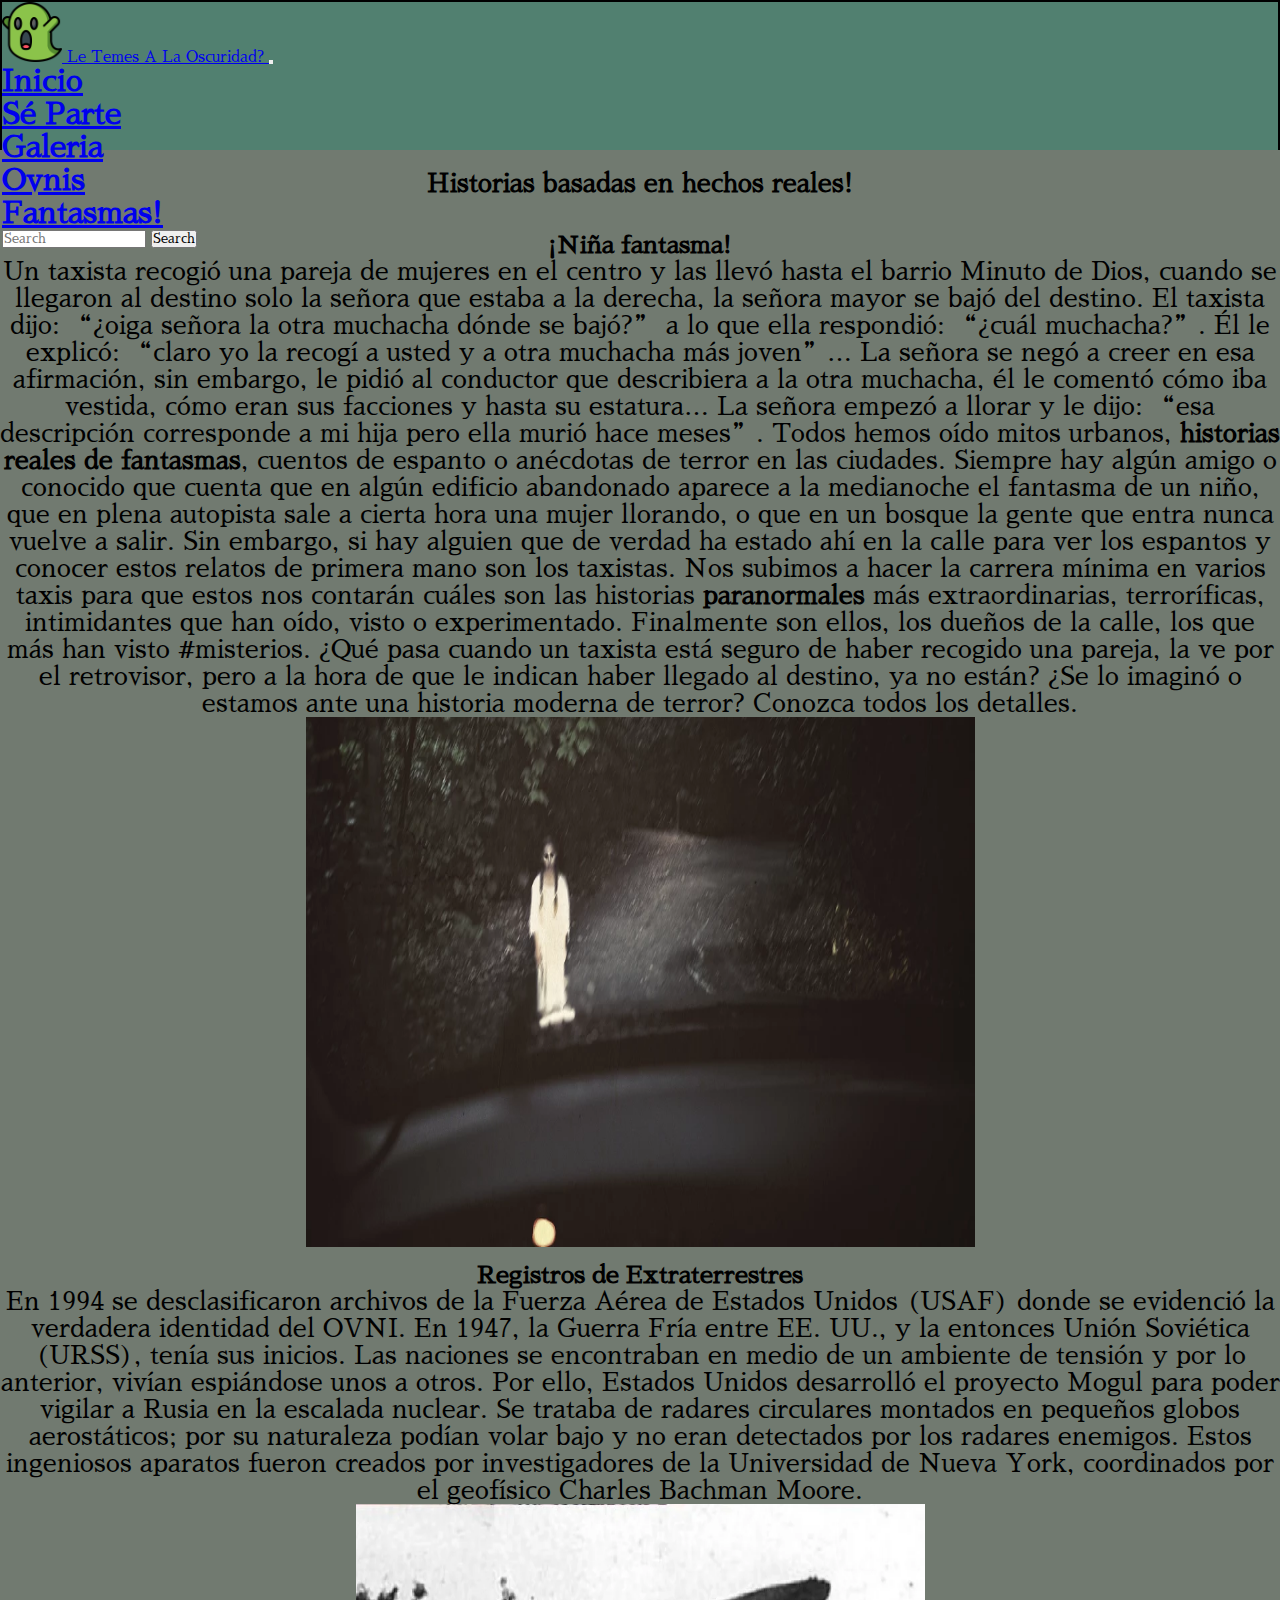
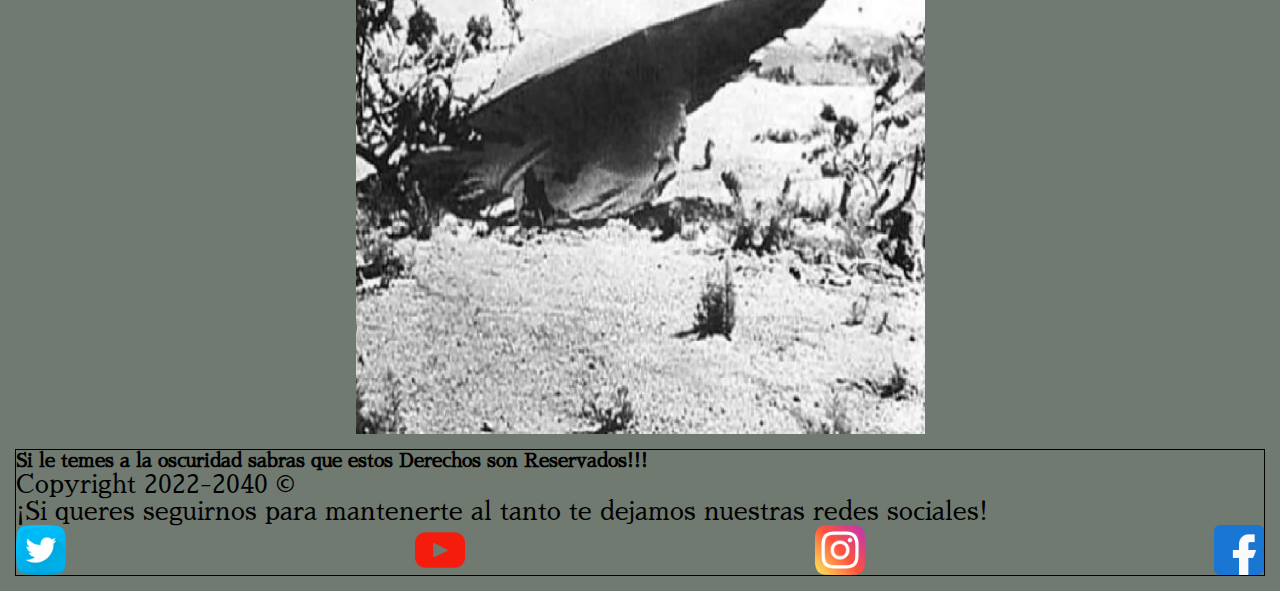
==== index.html @ 7fe5b7fa "Arregle linkeo a JS del Archivo index y Sé Parte" ====
<!DOCTYPE html>
<html lang="en">
<head>
    <meta charset="UTF-8">
    <meta http-equiv="X-UA-Compatible" content="IE=edge">
    <meta name="viewport" content="width=device-width, initial-scale=1.0">
    <link href="https://cdn.jsdelivr.net/npm/bootstrap@5.2.0-beta1/dist/css/bootstrap.min.css" rel="stylesheet" integrity="sha384-0evHe/X+R7YkIZDRvuzKMRqM+OrBnVFBL6DOitfPri4tjfHxaWutUpFmBp4vmVor" crossorigin="anonymous">
    <meta name="keywords" content="Fantasmas,3am,oscuridad,ovnis,paranormal,ufo">
    <meta name="description" content="Objetos que se mueven solos , avistamiento de ovnis , exploraciones paranormales">
    <link rel="preconnect" href="https://fonts.googleapis.com">
    <link rel="preconnect" href="https://fonts.gstatic.com" crossorigin>
    <link href="https://fonts.googleapis.com/css2?family=Sawarabi+Mincho&display=swap" rel="stylesheet">
    <link rel="icon" href="./img/icono-fantasma.png" alt="iconofantasma">
    <link rel="stylesheet" href="./css/css_bootstrap.css">
    <title>le temes a la oscuridad?</title>
</head>
<body>
    <header>
        <nav class="navbar nav-header navbar-expand-lg bg-black">
            <div class="container-fluid nav-header">
                <a class="navbar-brand" href="#">
                    <img src="./img/icono-fantasma.png" alt="fantasmita" width="60" height="60" class="d-inline-block align-text-top">
                    Le Temes A La Oscuridad?
                  </a>
              <button class="navbar-toggler" type="button" data-bs-toggle="collapse" data-bs-target="#navbarScroll" aria-controls="navbarScroll" aria-expanded="false" aria-label="Toggle navigation">
                <span class="navbar-toggler-icon"></span>
              </button>
              <div class="collapse navbar-collapse" id="navbarScroll">
                <ul class="navbar-nav me-auto my-2 my-lg-0 navbar-nav-scroll nav-subclass" style="--bs-scroll-height: 100px;">
                  <li class="nav-item">
                    <a class="nav-link active" aria-current="page" href="./index.html">Inicio</a>
                  </li>
                  <li class="nav-item">
                    <a class="nav-link" href="./secciones/separte.html">Sé Parte</a>
                  </li>
                  <li class="nav-item dropdown">
                    <a class="nav-link dropdown-toggle" href="#" id="navbarScrollingDropdown" role="button" data-bs-toggle="dropdown" aria-expanded="false">
                      Galeria
                    </a>
                    <ul class="dropdown-menu" aria-labelledby="navbarScrollingDropdown">
                      <li><a class="dropdown-item" href="./secciones/Ovnis.html">Ovnis</a></li>
                      <li><a class="dropdown-item" href="./secciones/Fantasmas.html">Fantasmas!</a></li>
                    </ul>
                  </li>
                </ul>
                <form class="d-flex" role="search">
                  <input class="form-control me-2" type="search" placeholder="Search" aria-label="Search">
                  <button class="btn btn-outline-success" type="submit">Search</button>
                </form>
              </div>
            </div></nav>
    </header>
        <main class="container-fluid col-12 main-content">
            <div class="filas">
                <h1>Historias basadas en hechos reales!</h1>
                <section class="col text-1">
                    <h2>¡Niña fantasma!</h2>
                    <p>Un taxista recogió una pareja de mujeres en el centro y las llevó hasta el barrio Minuto de Dios, cuando se llegaron al destino solo la señora que estaba a la derecha, la señora mayor se bajó del destino. El taxista dijo: “¿oiga señora la otra muchacha dónde se bajó?” a lo que ella respondió: “¿cuál muchacha?”. Él le explicó: “claro yo la recogí a usted y a otra muchacha más joven”… La señora se negó a creer en esa afirmación, sin embargo, le pidió al conductor que describiera a la otra muchacha, él le comentó cómo iba vestida, cómo eran sus facciones y hasta su estatura… La señora empezó a llorar y le dijo: “esa descripción corresponde a mi hija pero ella murió hace meses”.
                        Todos hemos oído mitos urbanos,<strong> historias reales de fantasmas</strong>, cuentos de espanto o anécdotas de terror en las ciudades. Siempre hay algún amigo o conocido que cuenta que en algún edificio abandonado aparece a la medianoche el fantasma de un niño, que en plena autopista sale a cierta hora una mujer llorando, o que en un bosque la gente que entra nunca vuelve a salir. Sin embargo, si hay alguien que de verdad ha estado ahí en la calle para ver los espantos y conocer estos relatos de primera mano son los taxistas.
                        Nos subimos a hacer la carrera mínima en varios taxis para que estos nos contarán cuáles son las historias<strong> paranormales</strong> más extraordinarias, terroríficas, intimidantes que han oído, visto o experimentado. Finalmente son ellos, los dueños de la calle, los que más han visto #misterios. 
                        ¿Qué pasa cuando un taxista está seguro de haber recogido una pareja, la ve por el retrovisor, pero a la hora de que le indican haber llegado al destino, ya no están? ¿Se lo imaginó o estamos ante una historia moderna de terror? Conozca todos los detalles.
                    </p>
                    <div class="img-1">
                    <img src="./img/imgP.webp" alt="Nena fantasma">
                    </div>
            </section>
            <section class="col text-2">
                <h2>Registros de Extraterrestres</h2>
                <p>En 1994 se desclasificaron archivos de la Fuerza Aérea de Estados Unidos (USAF) donde se evidenció la verdadera identidad del OVNI. En 1947, la Guerra Fría entre EE. UU., y la entonces Unión Soviética (URSS), tenía sus inicios. Las naciones se encontraban en medio de un ambiente de tensión y por lo anterior, vivían espiándose unos a otros.
        
                    Por ello, Estados Unidos desarrolló el proyecto Mogul para poder vigilar a Rusia en la escalada nuclear. Se trataba de radares circulares montados en pequeños globos aerostáticos; por su naturaleza podían volar bajo y no eran detectados por los radares enemigos. Estos ingeniosos aparatos fueron creados por investigadores de la Universidad de Nueva York, coordinados por el geofísico Charles Bachman Moore.
                </p>
                <div class="img-2">
                    <img src="./img/ovni.png" alt="Nave extraterretre">
                </div>
            </section> 
        </main>
            <footer>
                <h3>Si le temes a la oscuridad sabras que estos Derechos son Reservados!!!</h3>
                <p class="copy">Copyright 2022-2040 © </p>
                <p>¡Si queres seguirnos para mantenerte al tanto te dejamos nuestras redes sociales!</p>
                <ul>
                    <div class="twiter">
                        <li><a href="https://twitter.com/?lang=es" target="_blank"><img src="./img/iconos/twiter.png" alt="twiter"></a></li>
                    </div>
                    <div class="youtube">
                        <li><a href="https://www.youtube.com/" target="_blank"><img src="./img/iconos/youtube.png" alt="youtube"></a></li>
                    </div>
                    <div class="instagram">
                        <li><a href="https://www.instagram.com/" target="_blank"><img src="./img/iconos/instagram.png" alt="instagram"></a></li>
                    </div>
                    <div class="facebook">
                        <li><a href="https://www.facebook.com/" target="_blank"><img src="./img/iconos/facebook.png" alt="facebook"></a></li>
                    </div>
                </ul>
            </footer>
<script src="./js/js.js"></script>
<script src="https://cdn.jsdelivr.net/npm/bootstrap@5.2.0-beta1/dist/js/bootstrap.bundle.min.js" integrity="sha384-pprn3073KE6tl6bjs2QrFaJGz5/SUsLqktiwsUTF55Jfv3qYSDhgCecCxMW52nD2" crossorigin="anonymous"></script>
</body>
</html>
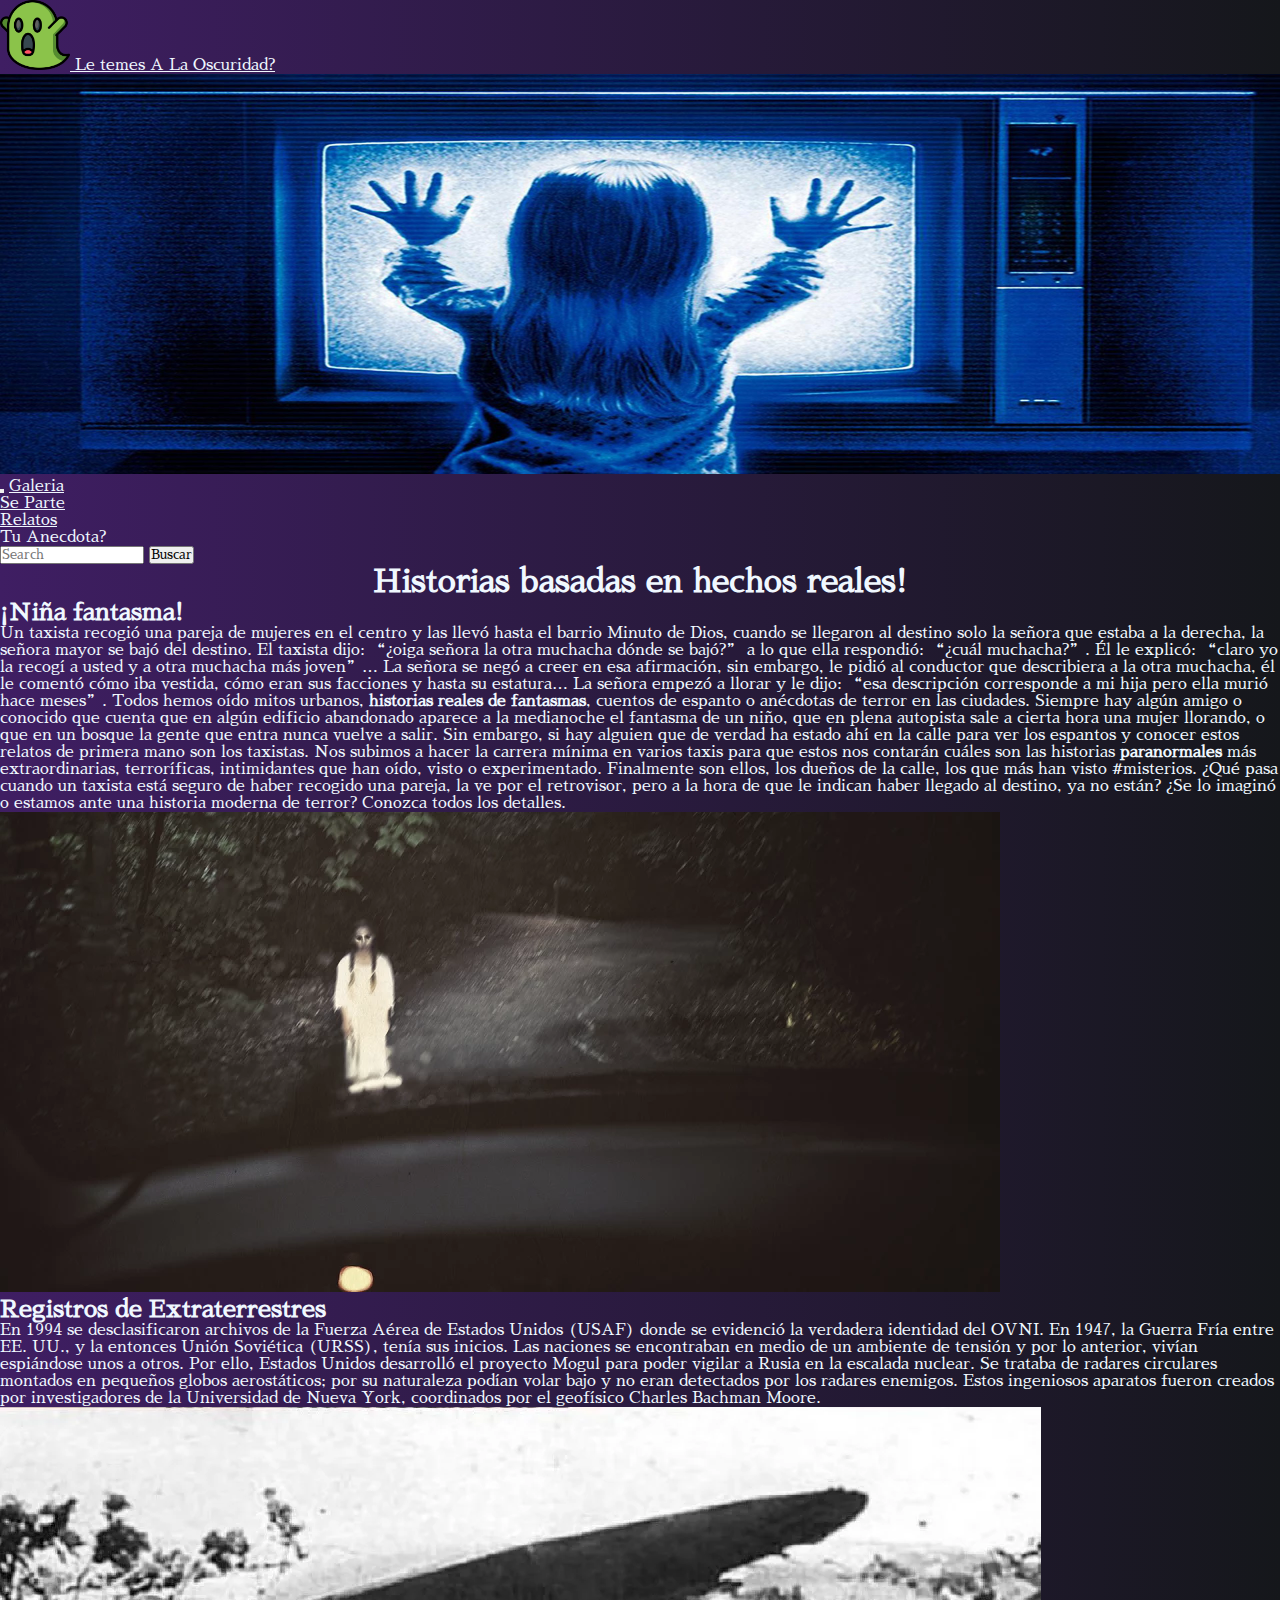
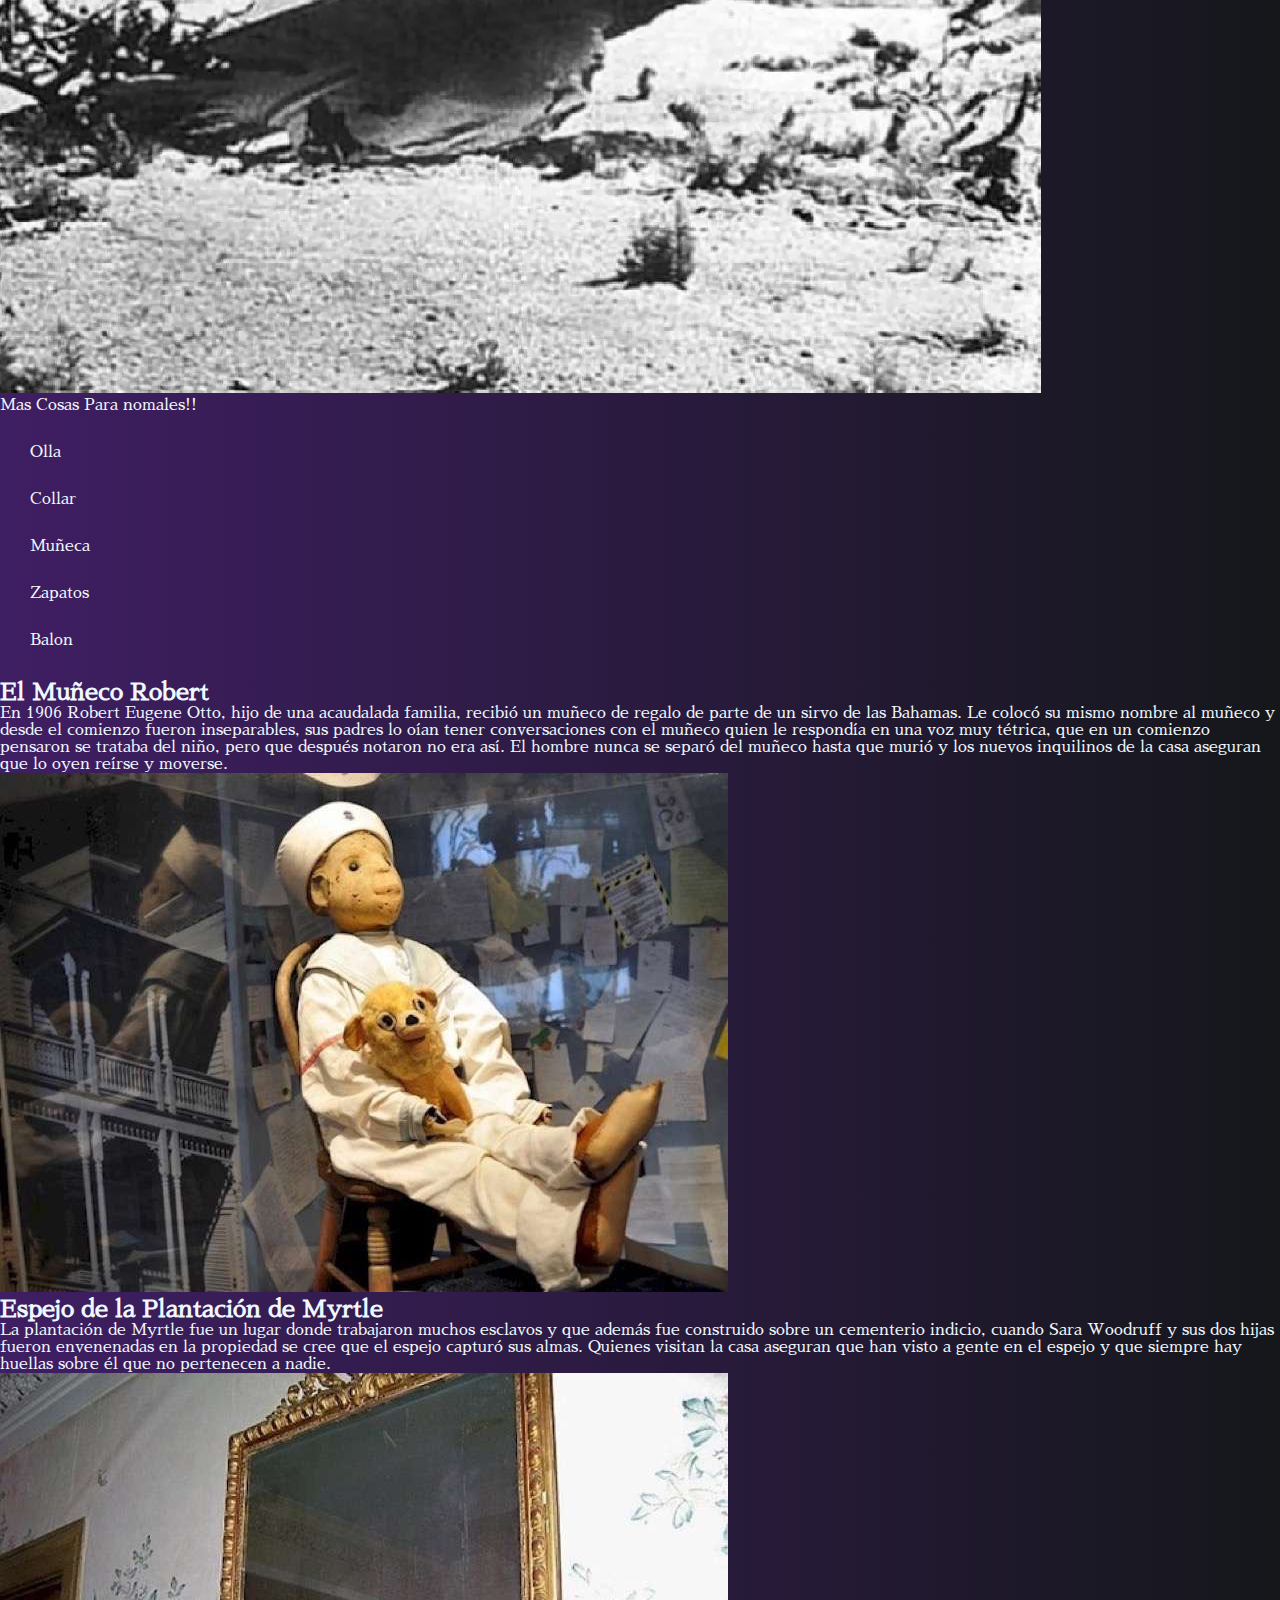
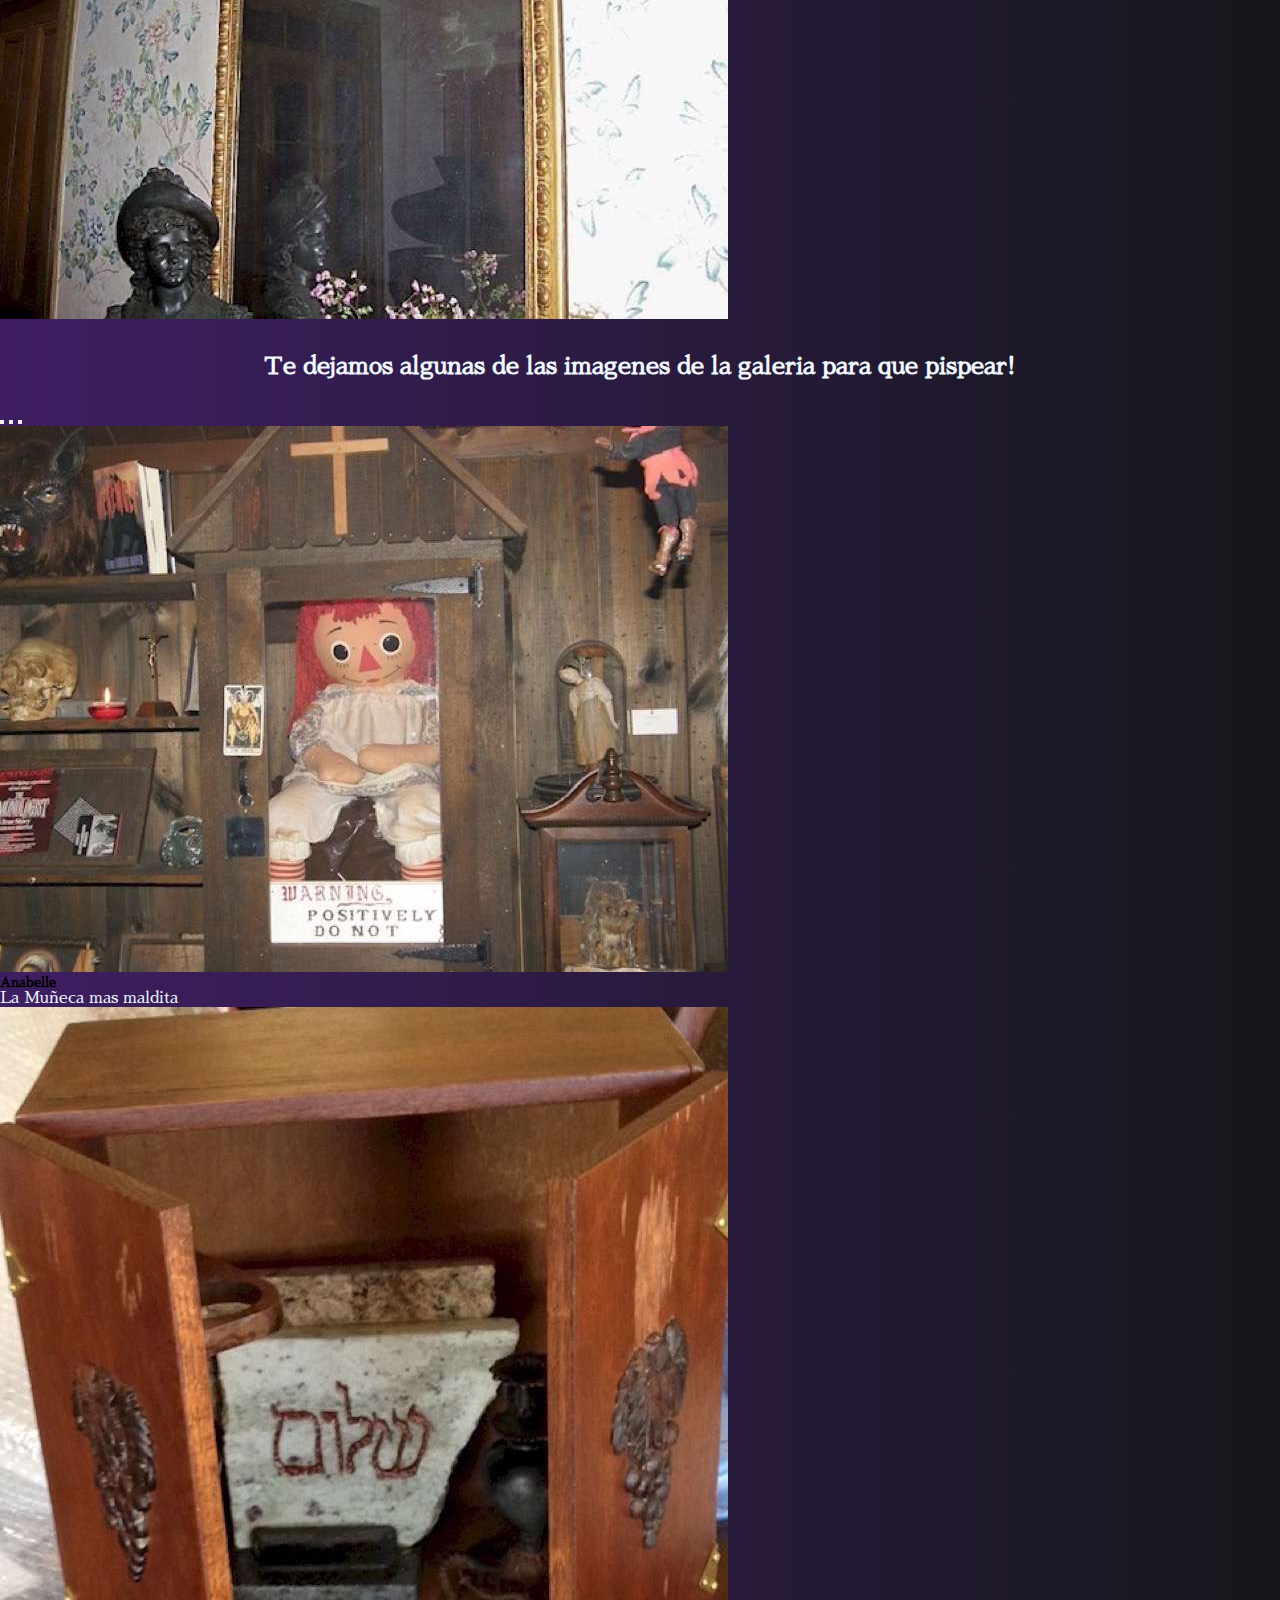
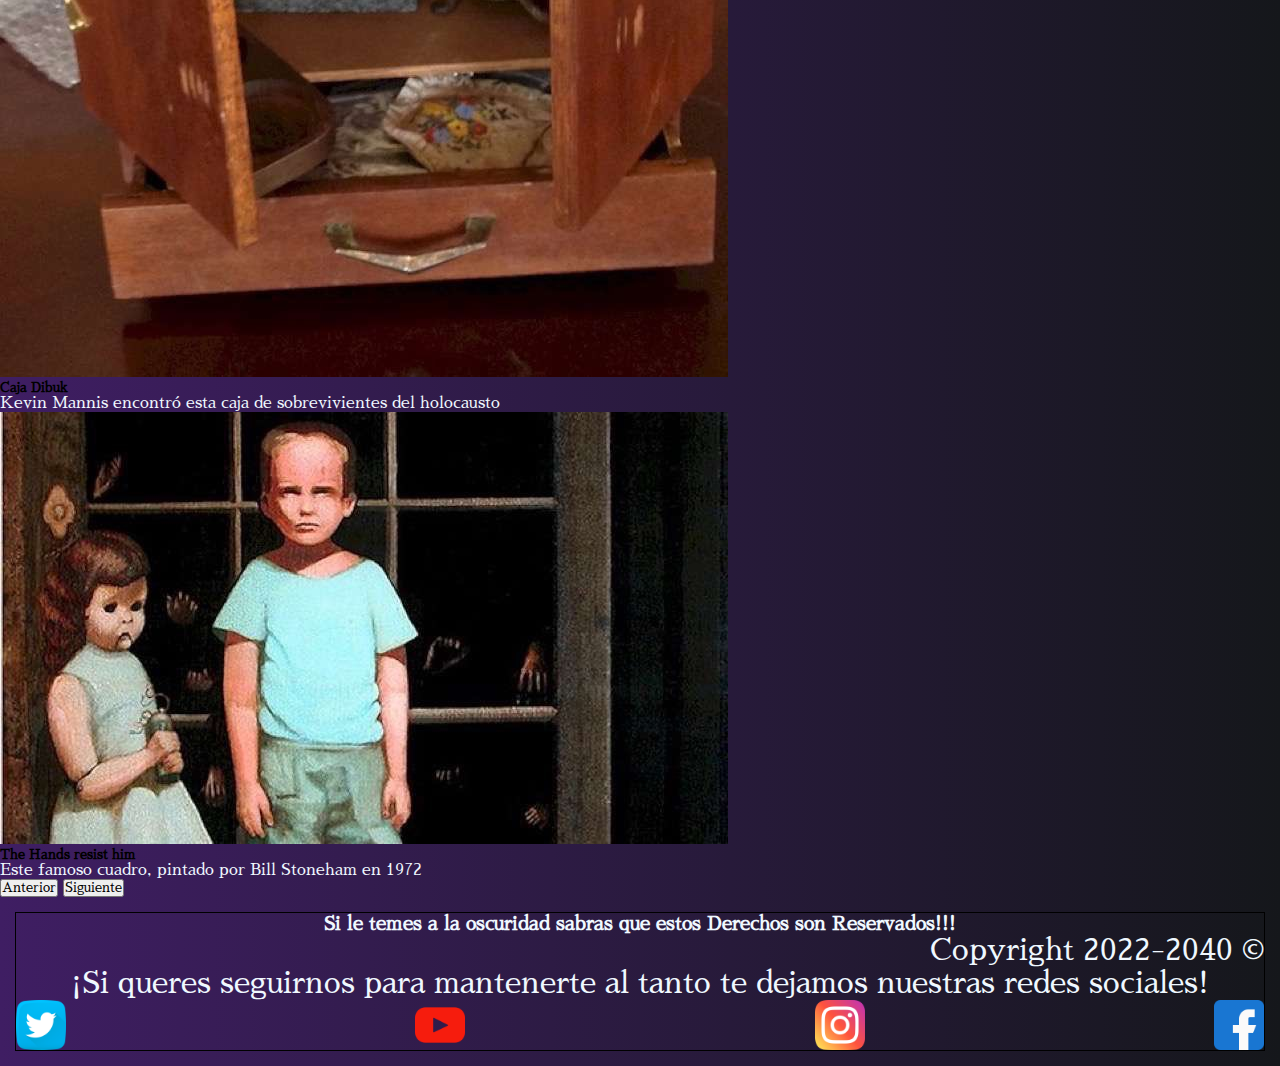
==== commit f087aae9: "Agregue uan Branch con El segundo trabajo final" ====
--- a/index.html
+++ b/index.html
@@ -1,10 +1,12 @@
 <!DOCTYPE html>
 <html lang="en">
+
 <head>
     <meta charset="UTF-8">
     <meta http-equiv="X-UA-Compatible" content="IE=edge">
     <meta name="viewport" content="width=device-width, initial-scale=1.0">
-    <link href="https://cdn.jsdelivr.net/npm/bootstrap@5.2.0-beta1/dist/css/bootstrap.min.css" rel="stylesheet" integrity="sha384-0evHe/X+R7YkIZDRvuzKMRqM+OrBnVFBL6DOitfPri4tjfHxaWutUpFmBp4vmVor" crossorigin="anonymous">
+    <link href="https://cdn.jsdelivr.net/npm/bootstrap@5.2.0-beta1/dist/css/bootstrap.min.css" rel="stylesheet"
+        integrity="sha384-0evHe/X+R7YkIZDRvuzKMRqM+OrBnVFBL6DOitfPri4tjfHxaWutUpFmBp4vmVor" crossorigin="anonymous">
     <meta name="keywords" content="Fantasmas,3am,oscuridad,ovnis,paranormal,ufo">
     <meta name="description" content="Objetos que se mueven solos , avistamiento de ovnis , exploraciones paranormales">
     <link rel="preconnect" href="https://fonts.googleapis.com">
@@ -15,86 +17,214 @@
     <title>le temes a la oscuridad?</title>
 </head>
 <body>
-    <header>
-        <nav class="navbar nav-header navbar-expand-lg bg-black">
-            <div class="container-fluid nav-header">
-                <a class="navbar-brand" href="#">
-                    <img src="./img/icono-fantasma.png" alt="fantasmita" width="60" height="60" class="d-inline-block align-text-top">
-                    Le Temes A La Oscuridad?
-                  </a>
-              <button class="navbar-toggler" type="button" data-bs-toggle="collapse" data-bs-target="#navbarScroll" aria-controls="navbarScroll" aria-expanded="false" aria-label="Toggle navigation">
+    <nav class="navbar bg-light nav-img">
+        <div class="container-fluid">
+            <a class="navbar-brand" href="./index.html">
+                <img src="./img/icono-fantasma.png" alt="fantasmita" width="70" height="70">
+            </a>
+            <a class="navbar-brand" href="./index.html">Le temes A La Oscuridad?</a>
+        </div>
+    </nav>
+    <div class="container-fluid">
+        <img src="./img/logo-2.jpg" alt="fantasmita" width="100%" height="400">
+    </div>
+    <nav class="navbar display-6 navbar-expand-lg bg-light">
+        <div class="container-fluid display-5">
+            <button class="navbar-toggler" type="button" data-bs-toggle="collapse" data-bs-target="#navbarTogglerDemo03"
+                aria-controls="navbarTogglerDemo03" aria-expanded="false" aria-label="Toggle navigation">
                 <span class="navbar-toggler-icon"></span>
-              </button>
-              <div class="collapse navbar-collapse" id="navbarScroll">
-                <ul class="navbar-nav me-auto my-2 my-lg-0 navbar-nav-scroll nav-subclass" style="--bs-scroll-height: 100px;">
-                  <li class="nav-item">
-                    <a class="nav-link active" aria-current="page" href="./index.html">Inicio</a>
-                  </li>
-                  <li class="nav-item">
-                    <a class="nav-link" href="./secciones/separte.html">Sé Parte</a>
-                  </li>
-                  <li class="nav-item dropdown">
-                    <a class="nav-link dropdown-toggle" href="#" id="navbarScrollingDropdown" role="button" data-bs-toggle="dropdown" aria-expanded="false">
-                      Galeria
-                    </a>
-                    <ul class="dropdown-menu" aria-labelledby="navbarScrollingDropdown">
-                      <li><a class="dropdown-item" href="./secciones/Ovnis.html">Ovnis</a></li>
-                      <li><a class="dropdown-item" href="./secciones/Fantasmas.html">Fantasmas!</a></li>
-                    </ul>
-                  </li>
+            </button>
+            <a class="navbar-brand " href="./secciones/galeria.html">Galeria</a>
+            <div class="collapse navbar-collapse" id="navbarTogglerDemo03">
+                <ul class="navbar-nav me-auto mb-2 mb-lg-0">
+                    <li class="nav-item">
+                        <a class="nav-link active" aria-current="page" href="./secciones/separte.html">Se Parte</a>
+                    </li>
+                    <li class="nav-item">
+                        <a class="nav-link" href="./secciones/relatos.html">Relatos</a>
+                    </li>
+                    <li class="nav-item">
+                        <a class="nav-link disabled">Tu Anecdota?</a>
+                    </li>
                 </ul>
                 <form class="d-flex" role="search">
-                  <input class="form-control me-2" type="search" placeholder="Search" aria-label="Search">
-                  <button class="btn btn-outline-success" type="submit">Search</button>
+                    <input class="form-control me-2" type="search" placeholder="Search" aria-label="Search">
+                    <button class="btn btn-outline-success" type="submit">Buscar</button>
                 </form>
-              </div>
-            </div></nav>
-    </header>
-        <main class="container-fluid col-12 main-content">
-            <div class="filas">
-                <h1>Historias basadas en hechos reales!</h1>
-                <section class="col text-1">
-                    <h2>¡Niña fantasma!</h2>
-                    <p>Un taxista recogió una pareja de mujeres en el centro y las llevó hasta el barrio Minuto de Dios, cuando se llegaron al destino solo la señora que estaba a la derecha, la señora mayor se bajó del destino. El taxista dijo: “¿oiga señora la otra muchacha dónde se bajó?” a lo que ella respondió: “¿cuál muchacha?”. Él le explicó: “claro yo la recogí a usted y a otra muchacha más joven”… La señora se negó a creer en esa afirmación, sin embargo, le pidió al conductor que describiera a la otra muchacha, él le comentó cómo iba vestida, cómo eran sus facciones y hasta su estatura… La señora empezó a llorar y le dijo: “esa descripción corresponde a mi hija pero ella murió hace meses”.
-                        Todos hemos oído mitos urbanos,<strong> historias reales de fantasmas</strong>, cuentos de espanto o anécdotas de terror en las ciudades. Siempre hay algún amigo o conocido que cuenta que en algún edificio abandonado aparece a la medianoche el fantasma de un niño, que en plena autopista sale a cierta hora una mujer llorando, o que en un bosque la gente que entra nunca vuelve a salir. Sin embargo, si hay alguien que de verdad ha estado ahí en la calle para ver los espantos y conocer estos relatos de primera mano son los taxistas.
-                        Nos subimos a hacer la carrera mínima en varios taxis para que estos nos contarán cuáles son las historias<strong> paranormales</strong> más extraordinarias, terroríficas, intimidantes que han oído, visto o experimentado. Finalmente son ellos, los dueños de la calle, los que más han visto #misterios. 
-                        ¿Qué pasa cuando un taxista está seguro de haber recogido una pareja, la ve por el retrovisor, pero a la hora de que le indican haber llegado al destino, ya no están? ¿Se lo imaginó o estamos ante una historia moderna de terror? Conozca todos los detalles.
-                    </p>
-                    <div class="img-1">
-                    <img src="./img/imgP.webp" alt="Nena fantasma">
-                    </div>
-            </section>
-            <section class="col text-2">
-                <h2>Registros de Extraterrestres</h2>
-                <p>En 1994 se desclasificaron archivos de la Fuerza Aérea de Estados Unidos (USAF) donde se evidenció la verdadera identidad del OVNI. En 1947, la Guerra Fría entre EE. UU., y la entonces Unión Soviética (URSS), tenía sus inicios. Las naciones se encontraban en medio de un ambiente de tensión y por lo anterior, vivían espiándose unos a otros.
-        
-                    Por ello, Estados Unidos desarrolló el proyecto Mogul para poder vigilar a Rusia en la escalada nuclear. Se trataba de radares circulares montados en pequeños globos aerostáticos; por su naturaleza podían volar bajo y no eran detectados por los radares enemigos. Estos ingeniosos aparatos fueron creados por investigadores de la Universidad de Nueva York, coordinados por el geofísico Charles Bachman Moore.
+            </div>
+        </div>
+    </nav>
+    <main class="container-fluid">
+        <div class="row">
+            <h1 class="font-weiht-bold font-size(4rem)">Historias basadas en hechos reales!</h1>
+            <h2 class="display-5">¡Niña fantasma!</h2>
+            <section class="col-5 text-1">
+                <p class="">Un taxista recogió una pareja de mujeres en el centro y las llevó hasta el barrio Minuto de
+                    Dios,
+                    cuando se
+                    llegaron al destino solo la señora que estaba a la derecha, la señora mayor se bajó del destino. El
+                    taxista
+                    dijo: “¿oiga señora la otra muchacha dónde se bajó?” a lo que ella respondió: “¿cuál muchacha?”. Él
+                    le
+                    explicó: “claro yo la recogí a usted y a otra muchacha más joven”… La señora se negó a creer en esa
+                    afirmación, sin embargo, le pidió al conductor que describiera a la otra muchacha, él le comentó
+                    cómo iba
+                    vestida, cómo eran sus facciones y hasta su estatura… La señora empezó a llorar y le dijo: “esa
+                    descripción
+                    corresponde a mi hija pero ella murió hace meses”.
+                    Todos hemos oído mitos urbanos,<strong> historias reales de fantasmas</strong>, cuentos de espanto o
+                    anécdotas
+                    de terror en las ciudades. Siempre hay algún amigo o conocido que cuenta que en algún edificio
+                    abandonado
+                    aparece a la medianoche el fantasma de un niño, que en plena autopista sale a cierta hora una mujer
+                    llorando,
+                    o que en un bosque la gente que entra nunca vuelve a salir. Sin embargo, si hay alguien que de
+                    verdad ha
+                    estado ahí en la calle para ver los espantos y conocer estos relatos de primera mano son los
+                    taxistas.
+                    Nos subimos a hacer la carrera mínima en varios taxis para que estos nos contarán cuáles son las
+                    historias<strong> paranormales</strong> más extraordinarias, terroríficas, intimidantes que han
+                    oído, visto o
+                    experimentado. Finalmente son ellos, los dueños de la calle, los que más han visto #misterios.
+                    ¿Qué pasa cuando un taxista está seguro de haber recogido una pareja, la ve por el retrovisor, pero
+                    a la hora
+                    de que le indican haber llegado al destino, ya no están? ¿Se lo imaginó o estamos ante una historia
+                    moderna de
+                    terror? Conozca todos los detalles.
+                </p>
+                <div class="img-1">
+                    <img src="./img/imgP.webp" alt="Nena fantasma" class="col-12">
+                </div>
+            </section>
+            <section class="col-5 text-2">
+                <h2 class="display-5">Registros de Extraterrestres</h2>
+                <p>En 1994 se desclasificaron archivos de la Fuerza Aérea de Estados Unidos (USAF) donde se evidenció la
+                    verdadera identidad del OVNI. En 1947, la Guerra Fría entre EE. UU., y la entonces Unión Soviética
+                    (URSS),
+                    tenía sus inicios. Las naciones se encontraban en medio de un ambiente de tensión y por lo anterior,
+                    vivían
+                    espiándose unos a otros.
+
+                    Por ello, Estados Unidos desarrolló el proyecto Mogul para poder vigilar a Rusia en la escalada
+                    nuclear. Se
+                    trataba de radares circulares montados en pequeños globos aerostáticos; por su naturaleza podían
+                    volar bajo y
+                    no eran detectados por los radares enemigos. Estos ingeniosos aparatos fueron creados por
+                    investigadores de la
+                    Universidad de Nueva York, coordinados por el geofísico Charles Bachman Moore.
                 </p>
                 <div class="img-2">
-                    <img src="./img/ovni.png" alt="Nave extraterretre">
-                </div>
-            </section> 
-        </main>
-            <footer>
-                <h3>Si le temes a la oscuridad sabras que estos Derechos son Reservados!!!</h3>
-                <p class="copy">Copyright 2022-2040 © </p>
-                <p>¡Si queres seguirnos para mantenerte al tanto te dejamos nuestras redes sociales!</p>
+                    <img src="./img/ovni.png" alt="Nave extraterretre" class="col-12">
+                </div>
+            </section>
+            <aside class="container col-2 border aside">
+                <p class="bold">Mas Cosas Para nomales!!</p>
                 <ul>
-                    <div class="twiter">
-                        <li><a href="https://twitter.com/?lang=es" target="_blank"><img src="./img/iconos/twiter.png" alt="twiter"></a></li>
-                    </div>
-                    <div class="youtube">
-                        <li><a href="https://www.youtube.com/" target="_blank"><img src="./img/iconos/youtube.png" alt="youtube"></a></li>
-                    </div>
-                    <div class="instagram">
-                        <li><a href="https://www.instagram.com/" target="_blank"><img src="./img/iconos/instagram.png" alt="instagram"></a></li>
-                    </div>
-                    <div class="facebook">
-                        <li><a href="https://www.facebook.com/" target="_blank"><img src="./img/iconos/facebook.png" alt="facebook"></a></li>
-                    </div>
+                    <li><a href="" class="link-danger">Olla</a></li>
+                    <li><a href="" class="link-danger">Collar</a></li>
+                    <li><a href="" class="link-danger">Muñeca</a></li>
+                    <li><a href="" class="link-danger">Zapatos</a></li>
+                    <li><a href="" class="link-danger">Balon</a></li>
                 </ul>
-            </footer>
-<script src="./js/js.js"></script>
-<script src="https://cdn.jsdelivr.net/npm/bootstrap@5.2.0-beta1/dist/js/bootstrap.bundle.min.js" integrity="sha384-pprn3073KE6tl6bjs2QrFaJGz5/SUsLqktiwsUTF55Jfv3qYSDhgCecCxMW52nD2" crossorigin="anonymous"></script>
+            </aside>
+            <section class="col-6">
+                <h2 class="display-5">El Muñeco Robert</h2>
+                <p>En 1906 Robert Eugene Otto, hijo de una acaudalada familia, recibió un muñeco de regalo de parte de
+                    un sirvo de las Bahamas. Le colocó su mismo nombre al muñeco y desde el comienzo fueron
+                    inseparables, sus padres lo oían tener conversaciones con el muñeco quien le respondía en una voz
+                    muy tétrica, que en un comienzo pensaron se trataba del niño, pero que después notaron no era así.
+                    El hombre nunca se separó del muñeco hasta que murió y los nuevos inquilinos de la casa aseguran que
+                    lo oyen reírse y moverse.
+                </p>
+                <div class="img-2">
+                    <img src="./img/galeria-fantasmas/robert.jpg" alt="Nave extraterretre" class="col-12">
+                </div>
+            </section>
+            <section class="col-6">
+                <h2 class="display-5">Espejo de la Plantación de Myrtle</h2>
+                <p>La plantación de Myrtle fue un lugar donde trabajaron muchos esclavos y que además fue construido
+                    sobre un cementerio indicio, cuando Sara Woodruff y sus dos hijas fueron envenenadas en la propiedad
+                    se cree que el espejo capturó sus almas.
+                    Quienes visitan la casa aseguran que han visto a gente en el espejo y que siempre hay huellas sobre
+                    él que no pertenecen a nadie.</p>
+                <div class="img-2">
+                    <img src="./img/galeria-fantasmas/espejo.jpg" alt="Nave extraterretre" class="col-12">
+                </div>
+            </section>
+        </div>
+    </main>
+    <h2 class="titulo-carru">Te dejamos algunas de las imagenes de la galeria para que pispear!</h2>
+    <div id="carouselExampleDark" class="carousel carousel-dark slide" data-bs-ride="carousel">
+        <div class="carousel-indicators">
+            <button type="button" data-bs-target="#carouselExampleDark" data-bs-slide-to="0" class="active"
+                aria-current="true" aria-label="Slide 1"></button>
+            <button type="button" data-bs-target="#carouselExampleDark" data-bs-slide-to="1"
+                aria-label="Slide 2"></button>
+            <button type="button" data-bs-target="#carouselExampleDark" data-bs-slide-to="2"
+                aria-label="Slide 3"></button>
+        </div>
+        <div class="carousel-inner container-md">
+            <div class="carousel-item active" data-bs-interval="10000">
+                <img src="./img/galeria-fantasmas/annabelle.jpg" class="d-block w-100 img-thumbnail" alt="...">
+                <div class="carousel-caption d-none d-md-block">
+                    <h5 class="display-4">Anabelle</h5>
+                    <p class="display-5 text-dark" >La Muñeca mas maldita</p>
+                </div>
+            </div>
+            <div class="carousel-item" data-bs-interval="2000">
+                <img src="./img/galeria-fantasmas/cajadibuk.jpg" class="d-block w-100 img-thumbnail" alt="...">
+                <div class="carousel-caption d-none d-md-block">
+                    <h5 class="display-3">Caja Dibuk</h5>
+                    <p class="display-4 text-dark">Kevin Mannis encontró esta caja de sobrevivientes del holocausto</p>
+                </div>
+            </div>
+            <div class="carousel-item">
+                <img src="./img/galeria-fantasmas/thehands.jpg" class="d-block w-100 img-thumbnail" alt="...">
+                <div class="carousel-caption d-none d-md-block">
+                    <h5 class="display-4">The Hands resist him</h5>
+                    <p class="display-5 text-dark">Este famoso cuadro, pintado por Bill Stoneham en 1972</p>
+                </div>
+            </div>
+        </div>
+        <button class="carousel-control-prev" type="button" data-bs-target="#carouselExampleDark" data-bs-slide="prev">
+            <span class="carousel-control-prev-icon" aria-hidden="true"></span>
+            <span class="visually-hidden">Anterior</span>
+        </button>
+        <button class="carousel-control-next" type="button" data-bs-target="#carouselExampleDark" data-bs-slide="next">
+            <span class="carousel-control-next-icon" aria-hidden="true"></span>
+            <span class="visually-hidden">Siguiente</span>
+        </button>
+    </div>
+    <footer class="border-light">
+        <h3>Si le temes a la oscuridad sabras que estos Derechos son Reservados!!!</h3>
+        <p class="copy">Copyright 2022-2040 © </p>
+        <p>¡Si queres seguirnos para mantenerte al tanto te dejamos nuestras redes sociales!</p>
+        <ul>
+            <div class="twiter">
+                <li><a href="https://twitter.com/?lang=es" target="_blank"><img src="./img/iconos/twiter.png"
+                            alt="twiter"></a>
+                </li>
+            </div>
+            <div class="youtube">
+                <li><a href="https://www.youtube.com/" target="_blank"><img src="./img/iconos/youtube.png"
+                            alt="youtube"></a>
+                </li>
+            </div>
+            <div class="instagram">
+                <li><a href="https://www.instagram.com/" target="_blank"><img src="./img/iconos/instagram.png"
+                            alt="instagram"></a></li>
+            </div>
+            <div class="facebook">
+                <li><a href="https://www.facebook.com/" target="_blank"><img src="./img/iconos/facebook.png"
+                            alt="facebook"></a>
+                </li>
+            </div>
+        </ul>
+    </footer>
+    <script src="./js/js.js"></script>
+    <script src="https://cdn.jsdelivr.net/npm/bootstrap@5.2.0-beta1/dist/js/bootstrap.bundle.min.js"
+        integrity="sha384-pprn3073KE6tl6bjs2QrFaJGz5/SUsLqktiwsUTF55Jfv3qYSDhgCecCxMW52nD2"
+        crossorigin="anonymous"></script>
 </body>
+
 </html>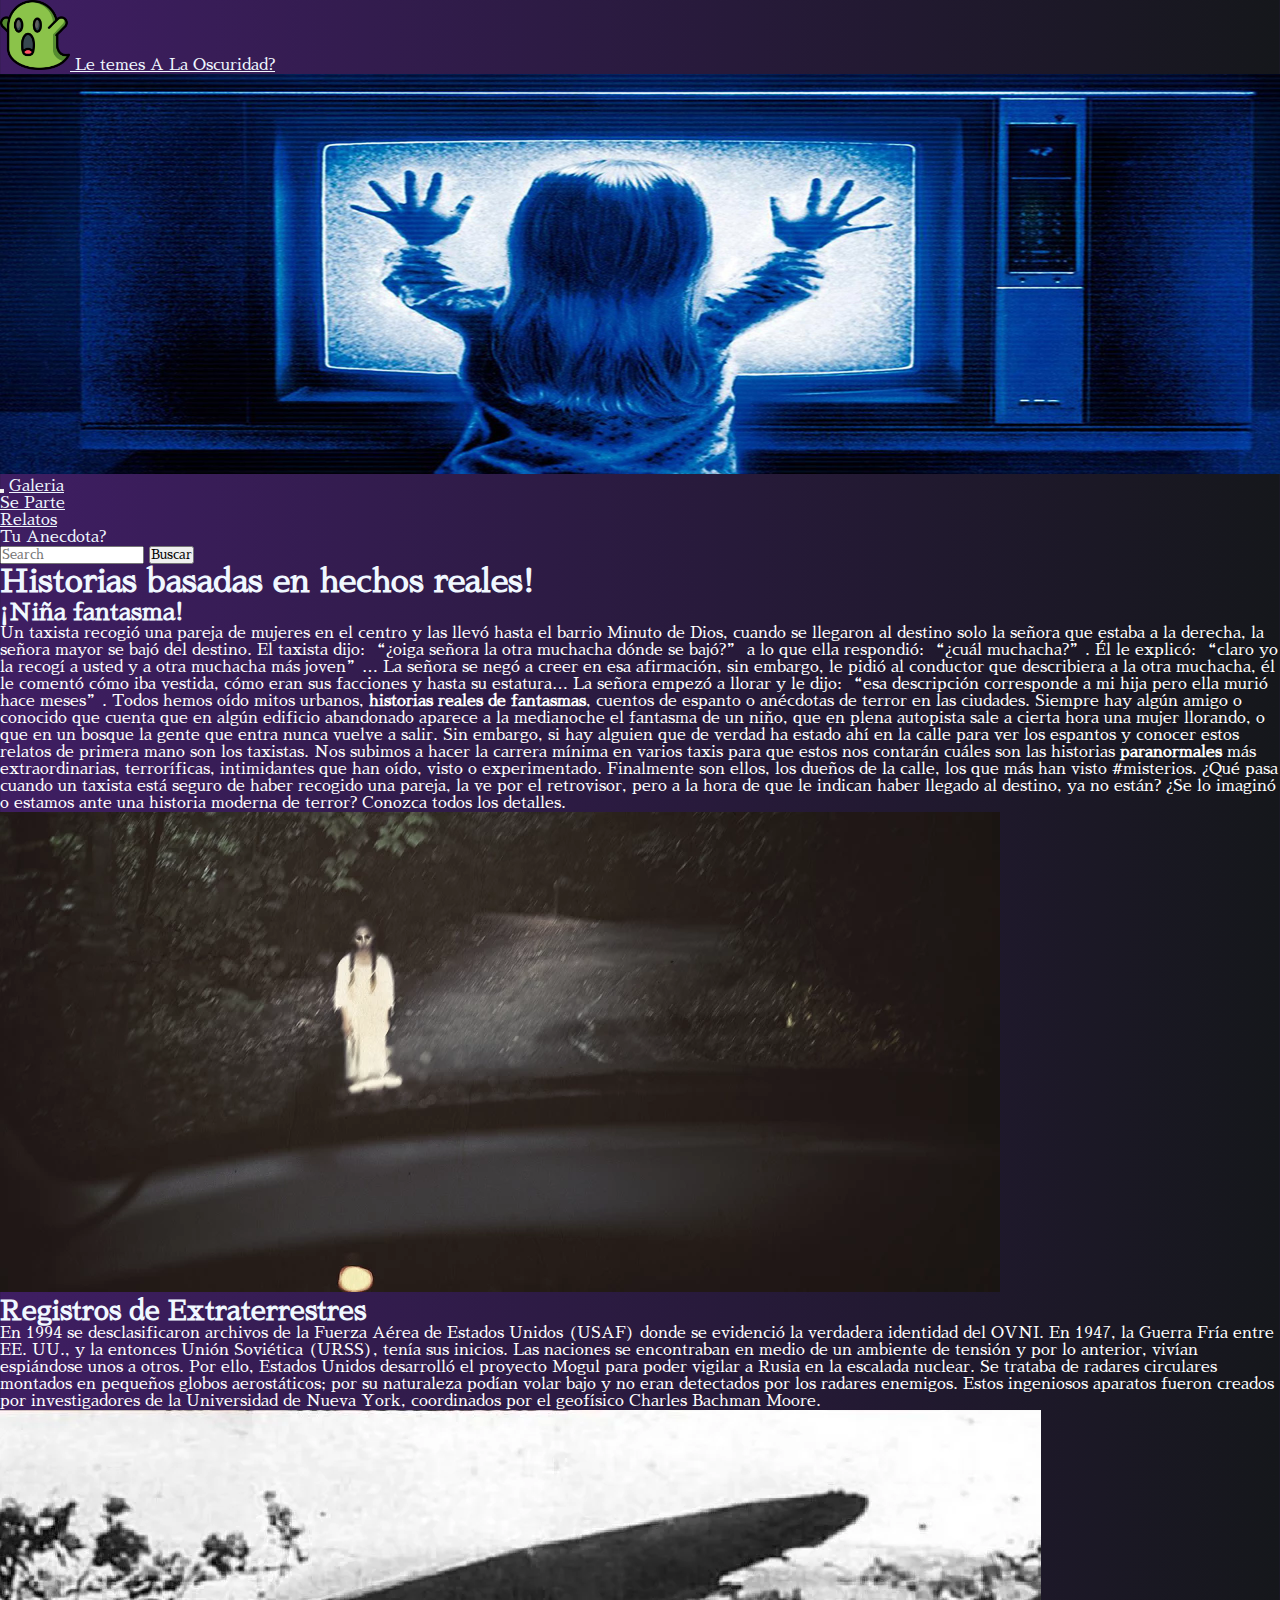
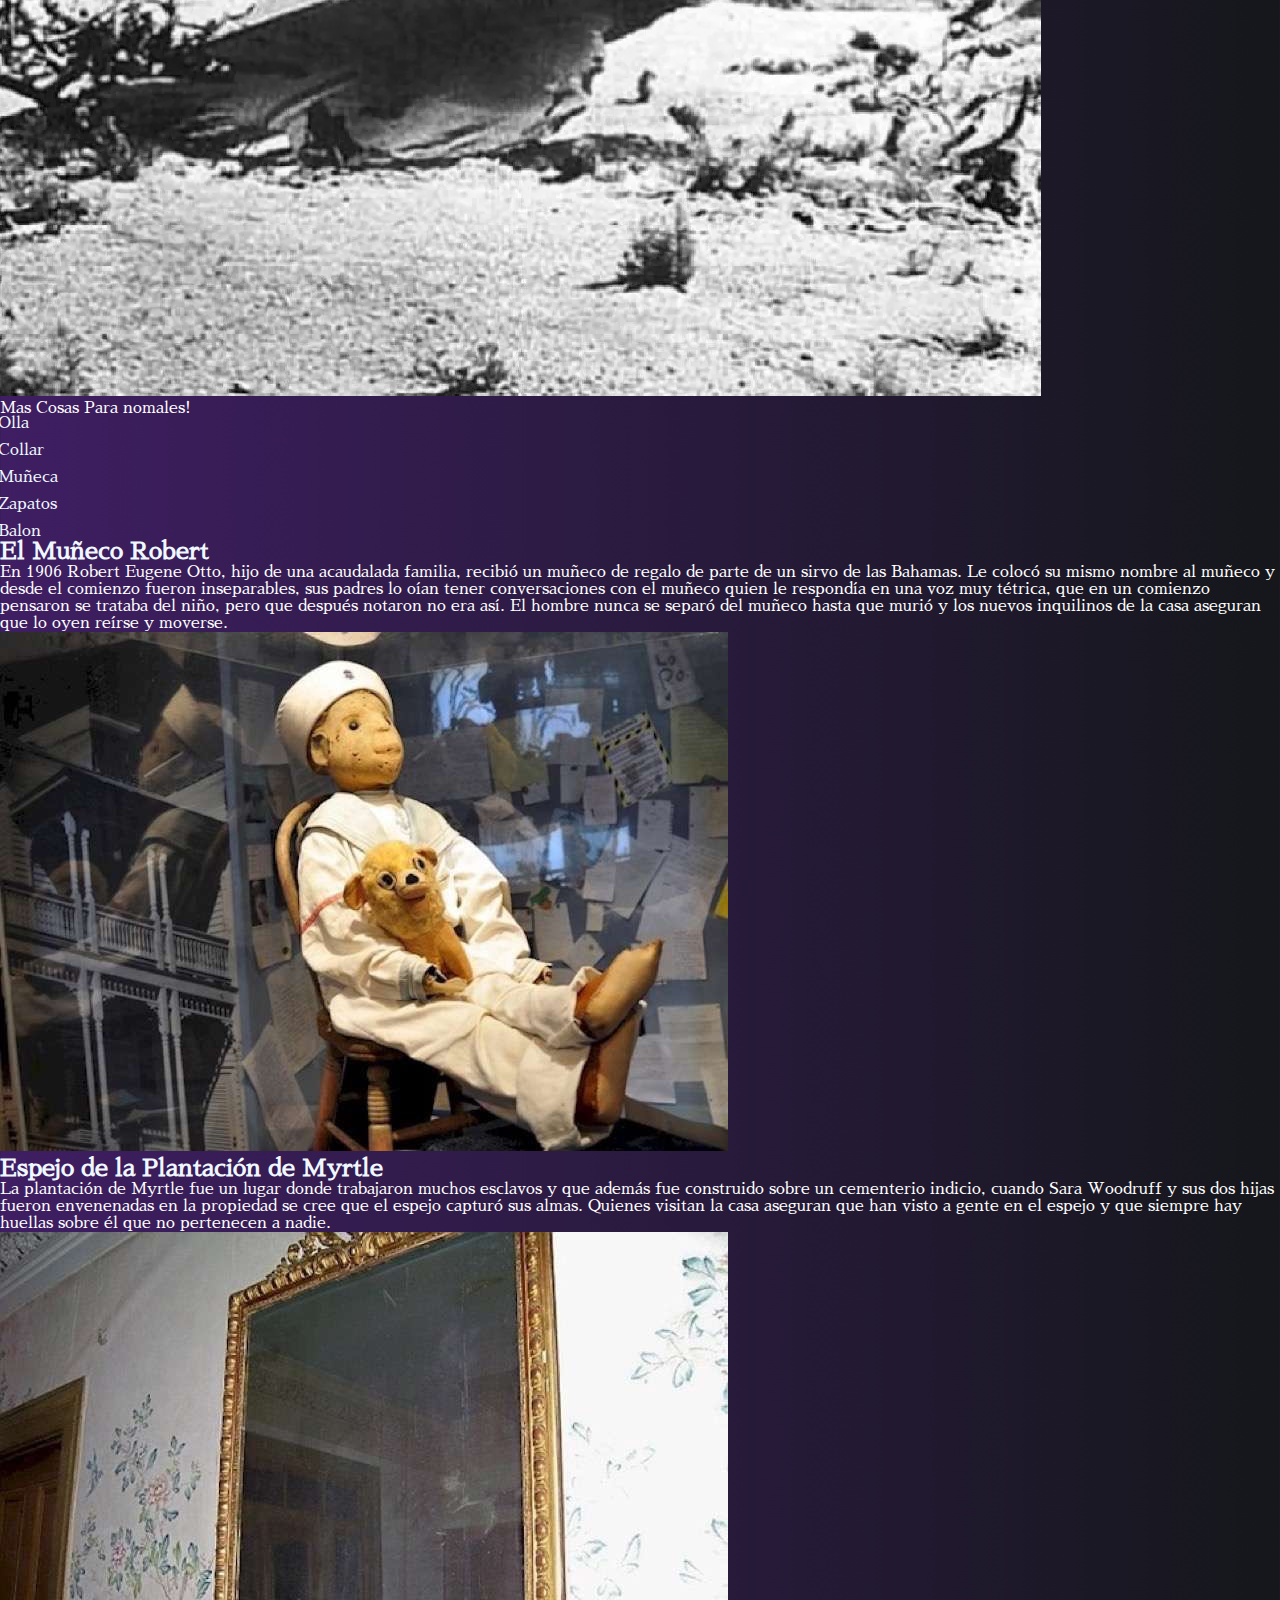
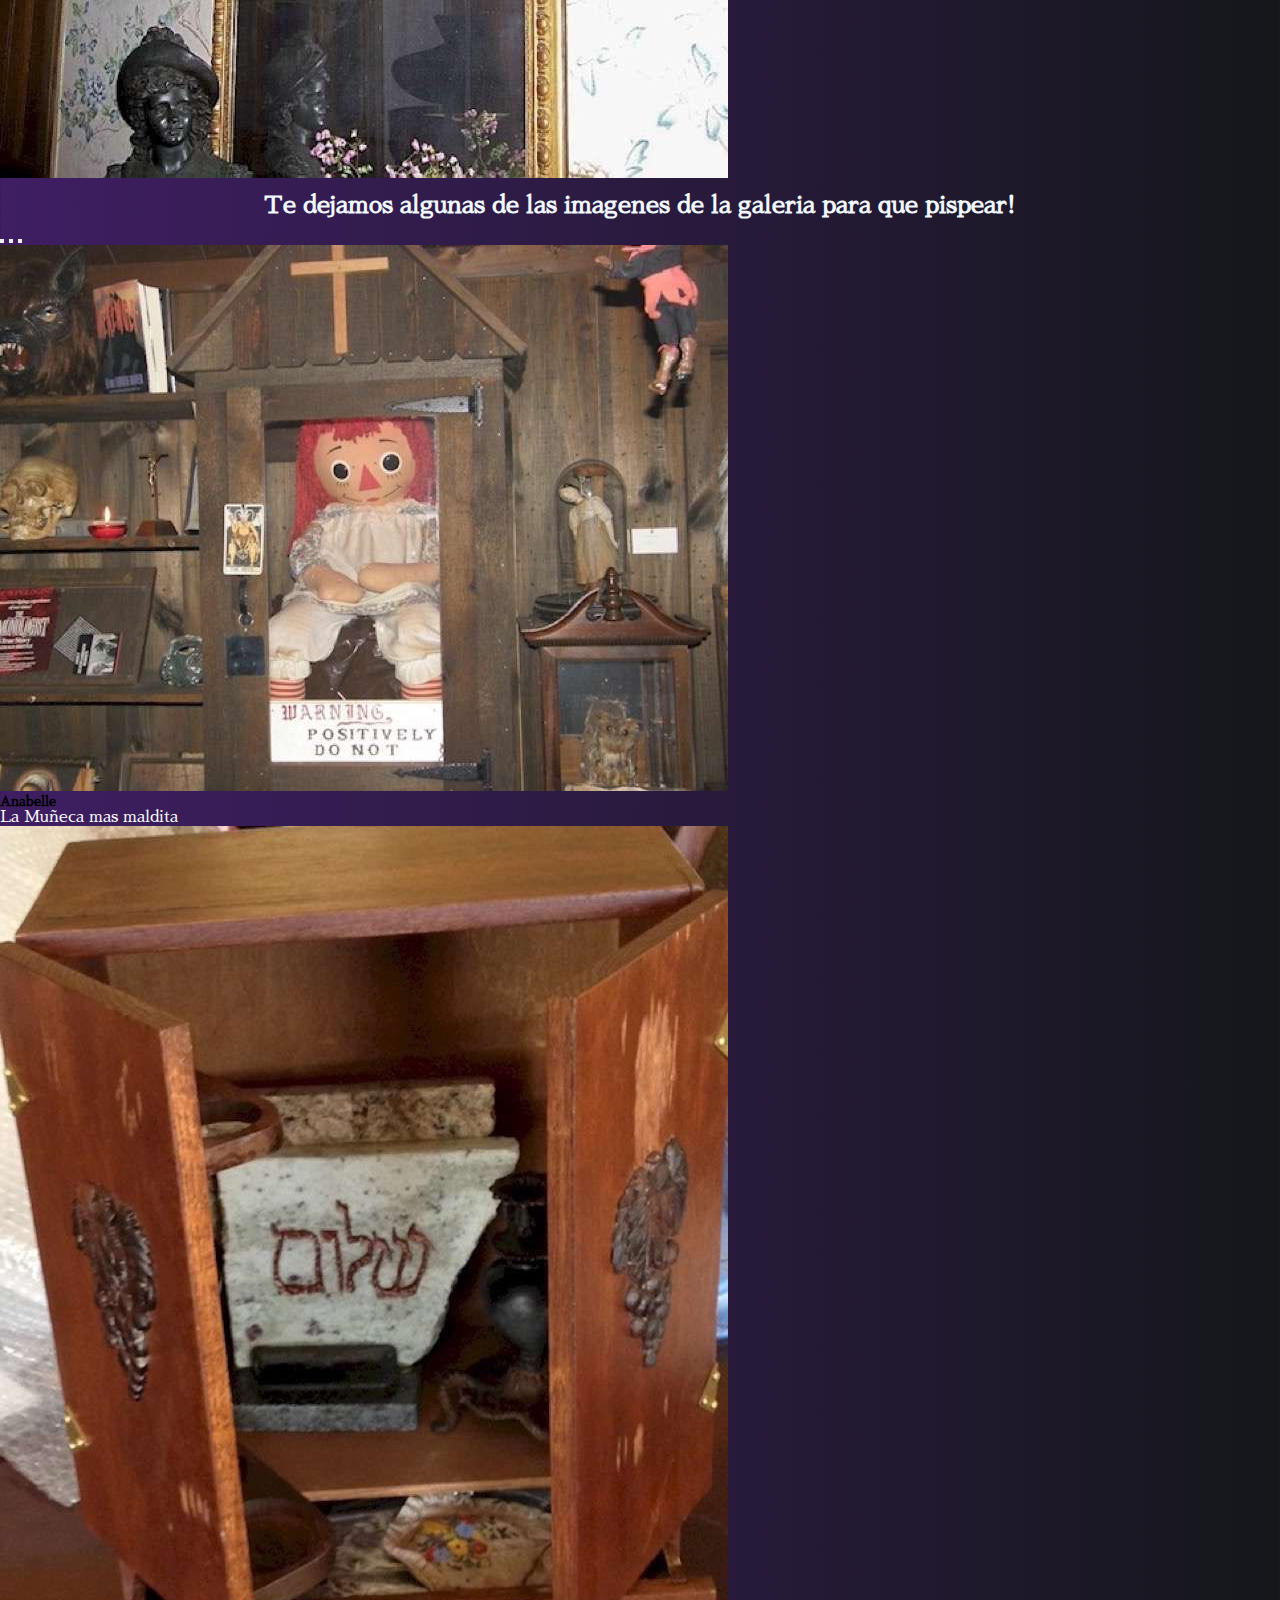
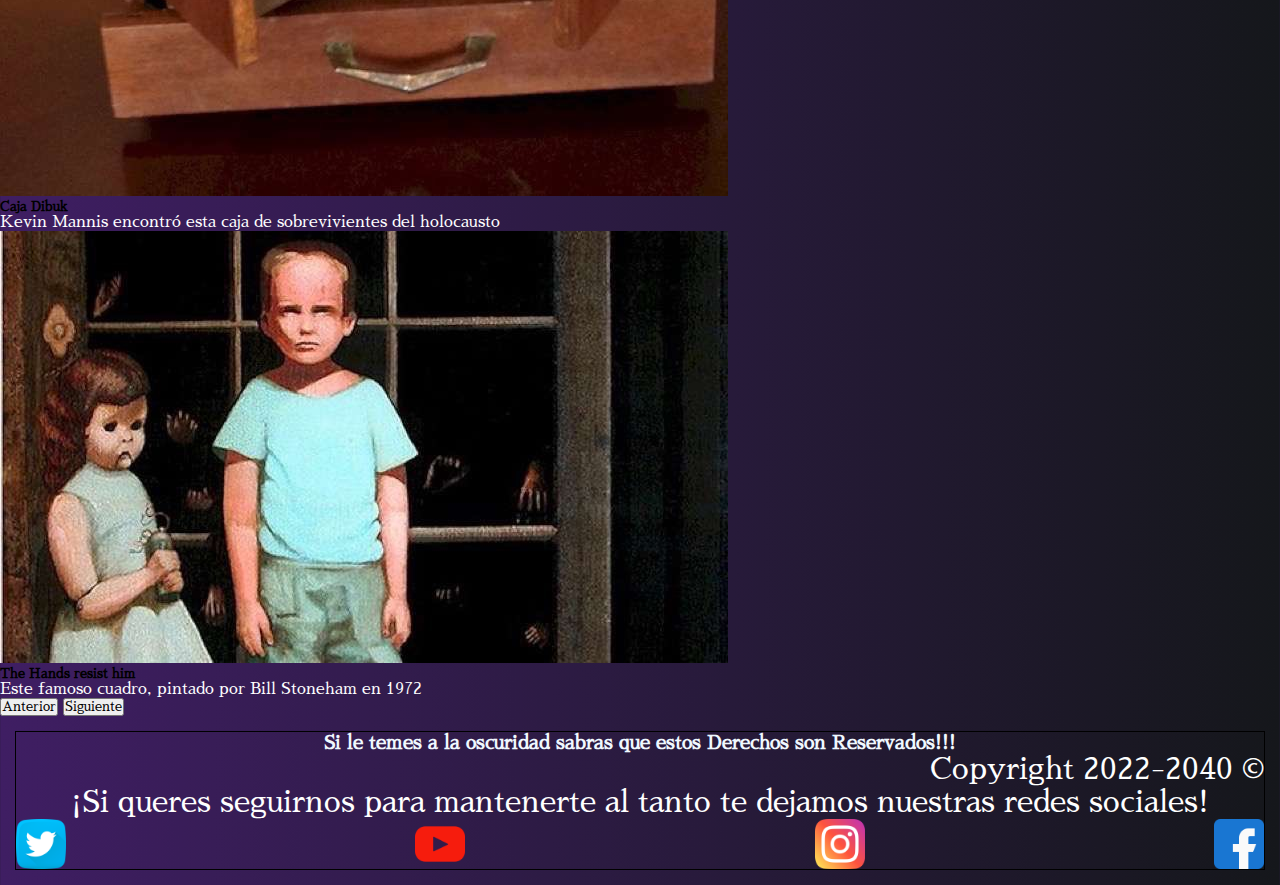
==== commit 641ab47d: "Agregando SCSS Al proyecto!" ====
--- a/index.html
+++ b/index.html
@@ -97,7 +97,7 @@
                 </div>
             </section>
             <section class="col-5 text-2">
-                <h2 class="display-5">Registros de Extraterrestres</h2>
+                <h2 class="display-5 titulo-h2">Registros de Extraterrestres</h2>
                 <p>En 1994 se desclasificaron archivos de la Fuerza Aérea de Estados Unidos (USAF) donde se evidenció la
                     verdadera identidad del OVNI. En 1947, la Guerra Fría entre EE. UU., y la entonces Unión Soviética
                     (URSS),
@@ -118,7 +118,7 @@
                 </div>
             </section>
             <aside class="container col-2 border aside">
-                <p class="bold">Mas Cosas Para nomales!!</p>
+                <p class="bold">Mas Cosas Para nomales!</p>
                 <ul>
                     <li><a href="" class="link-danger">Olla</a></li>
                     <li><a href="" class="link-danger">Collar</a></li>
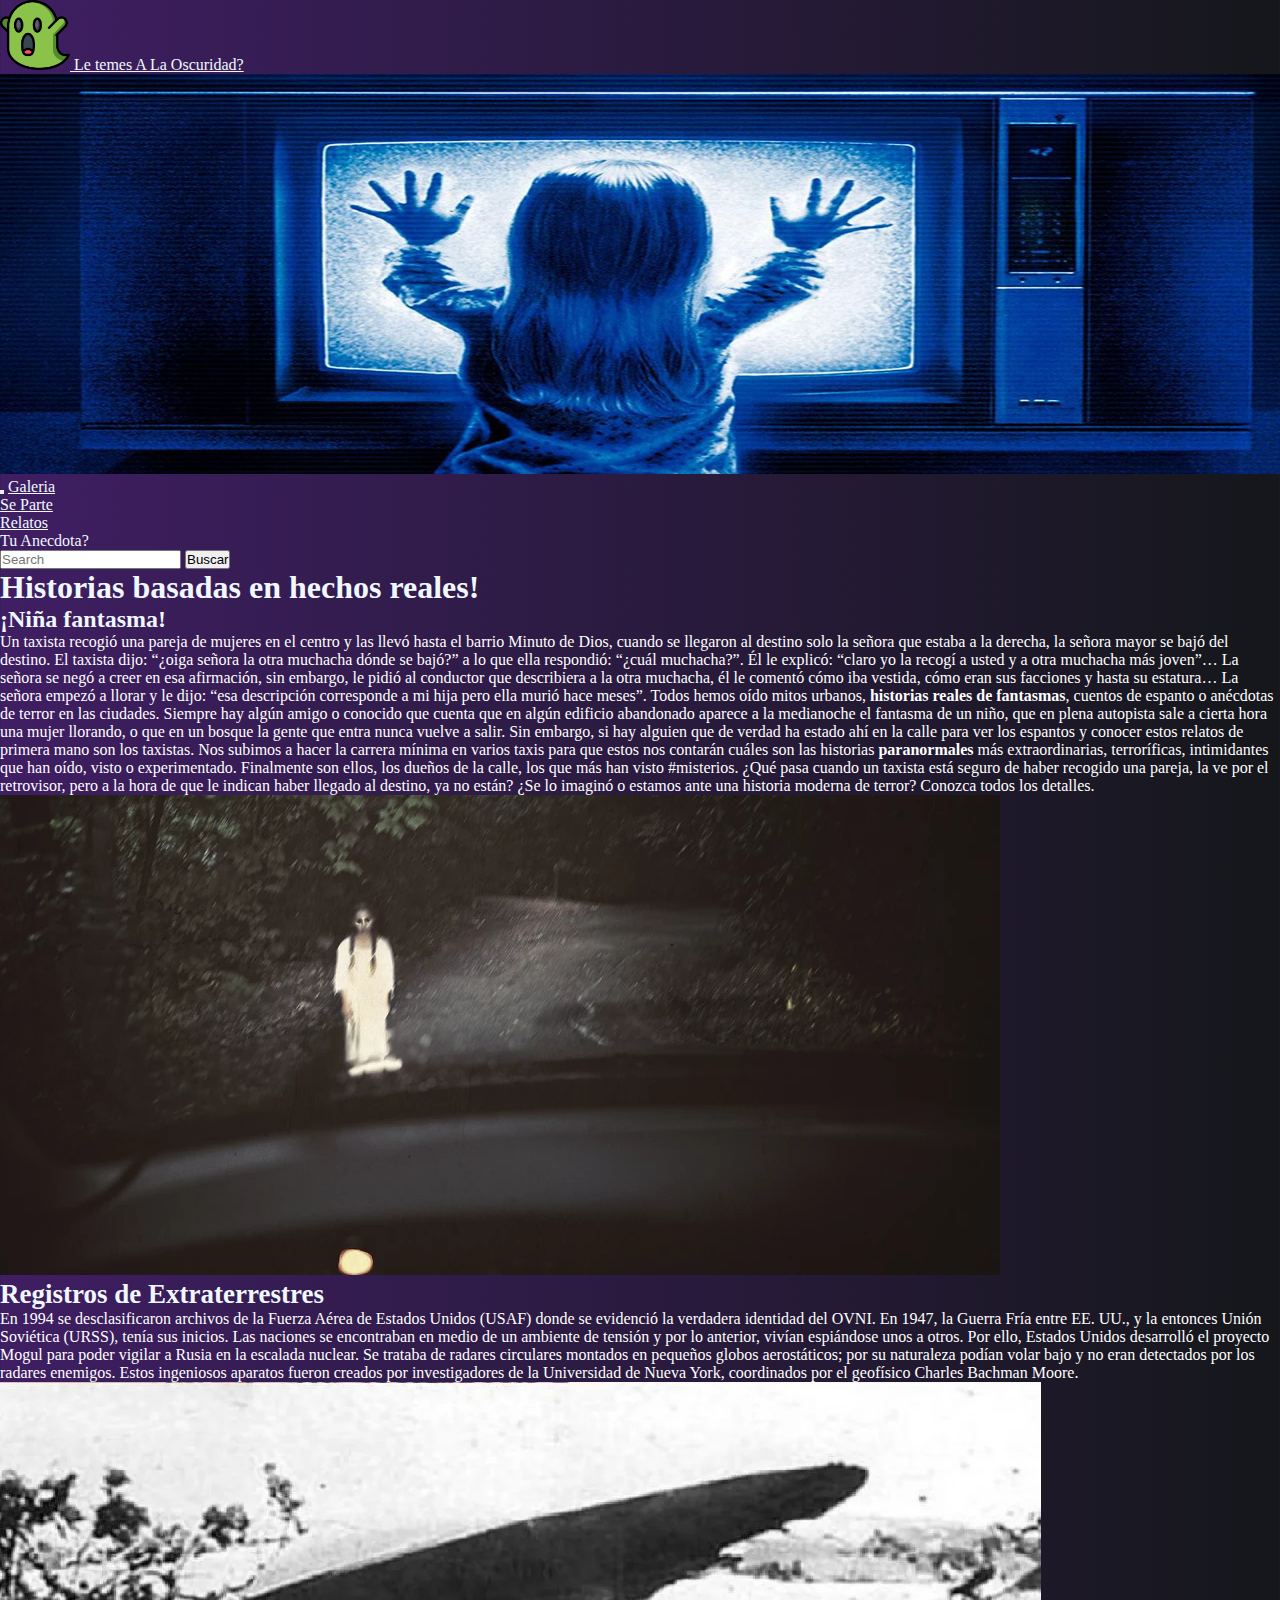
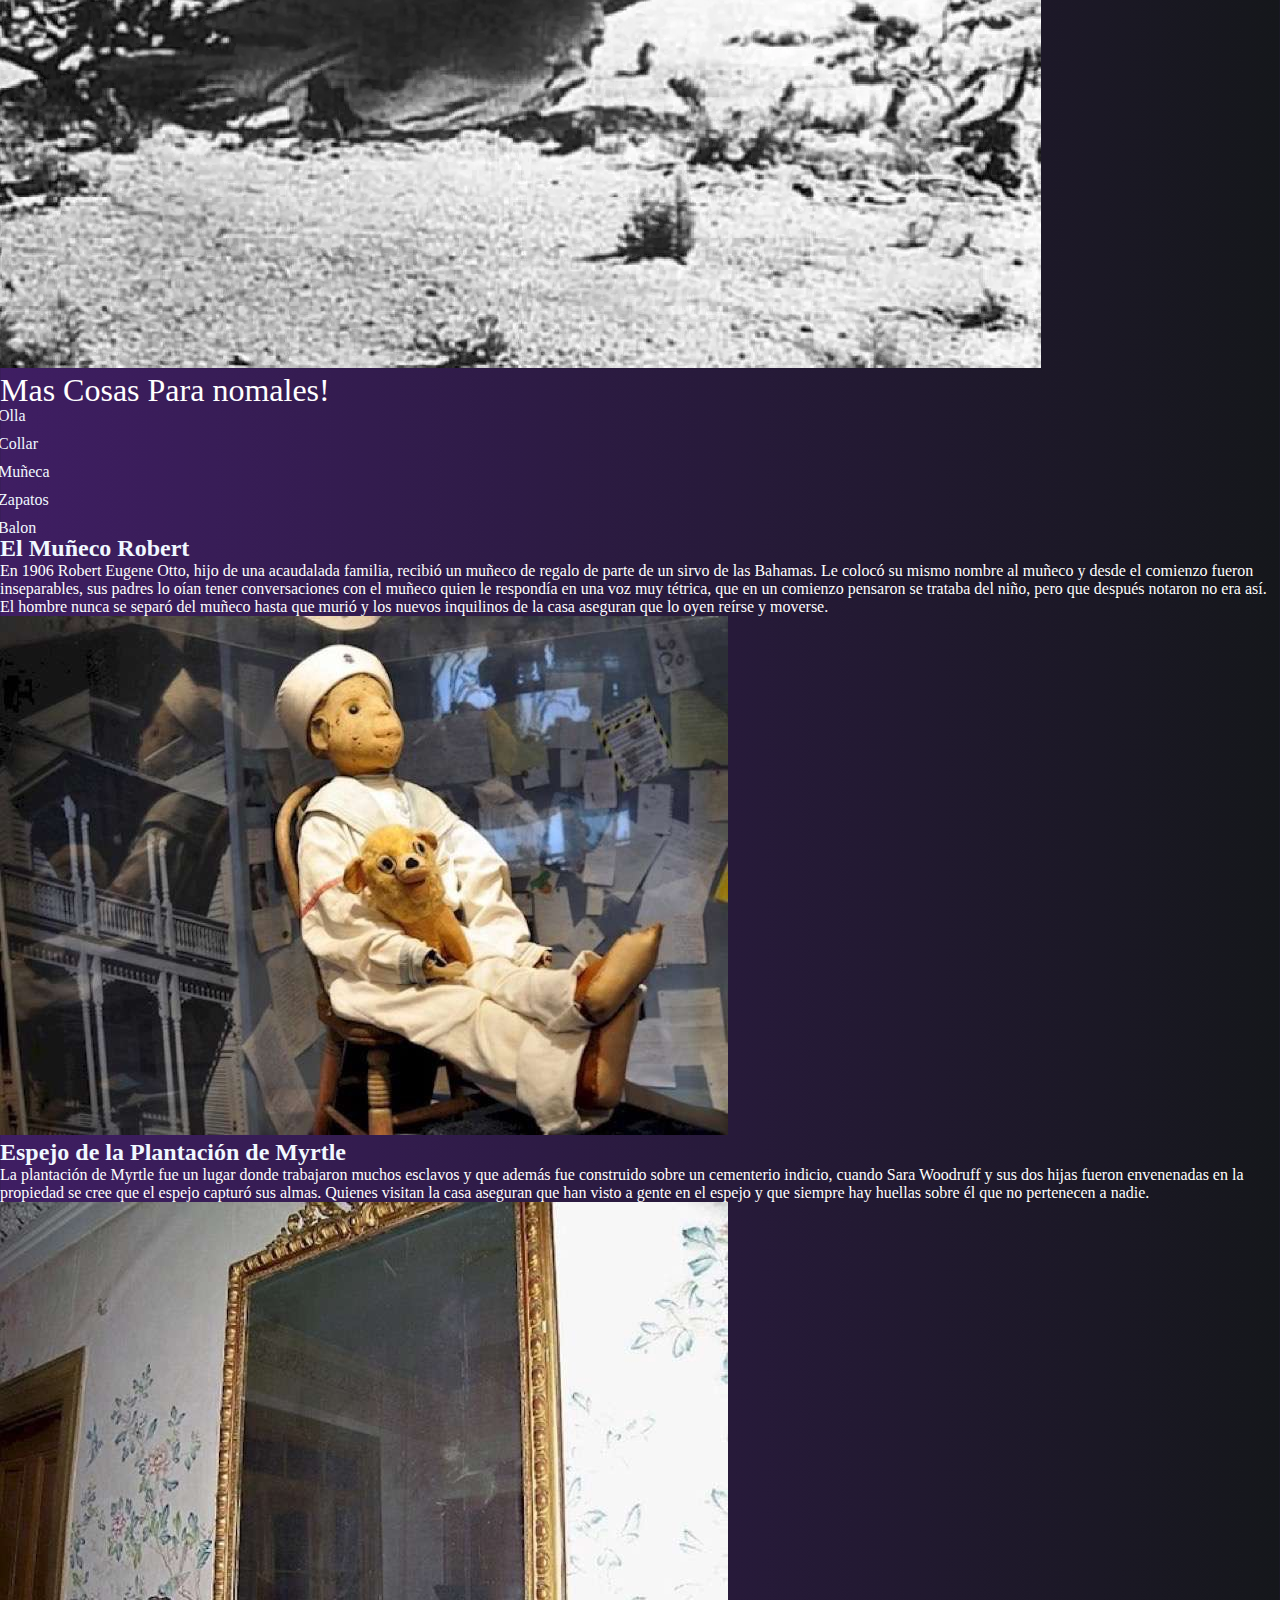
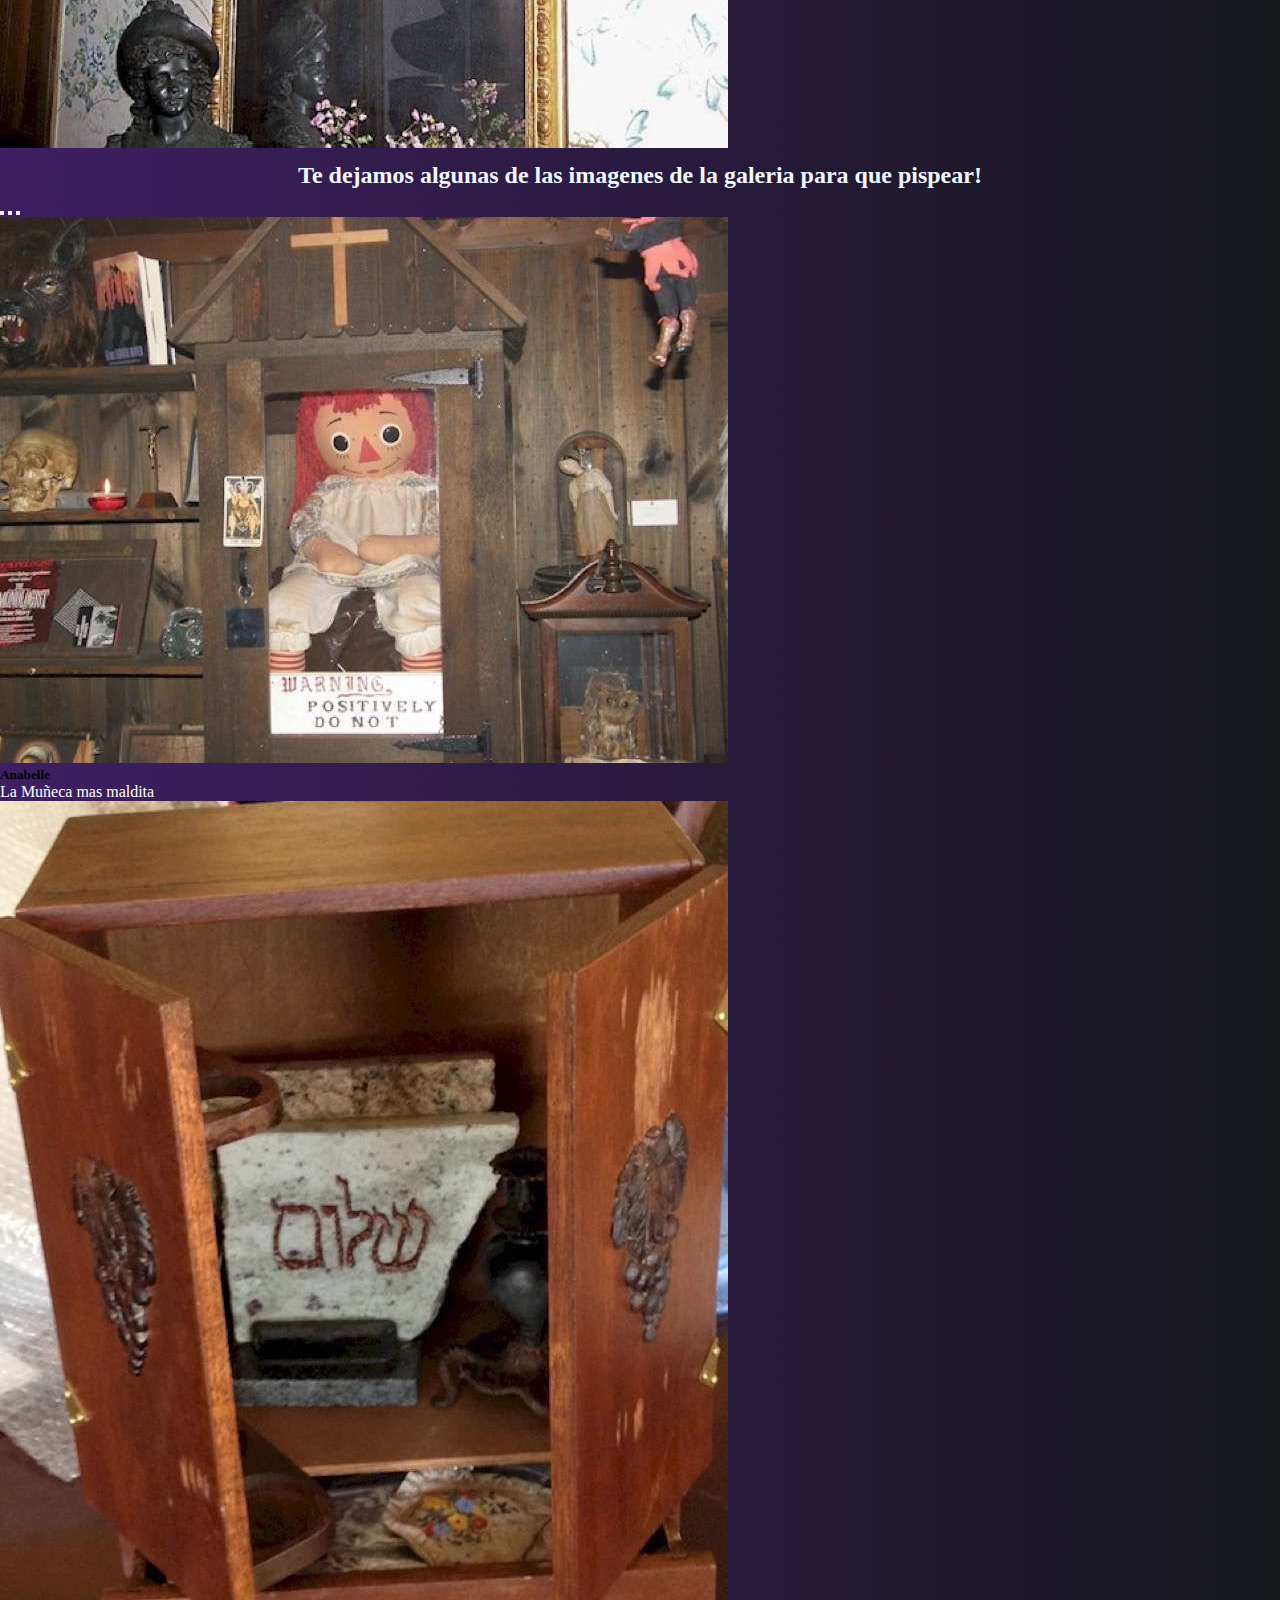
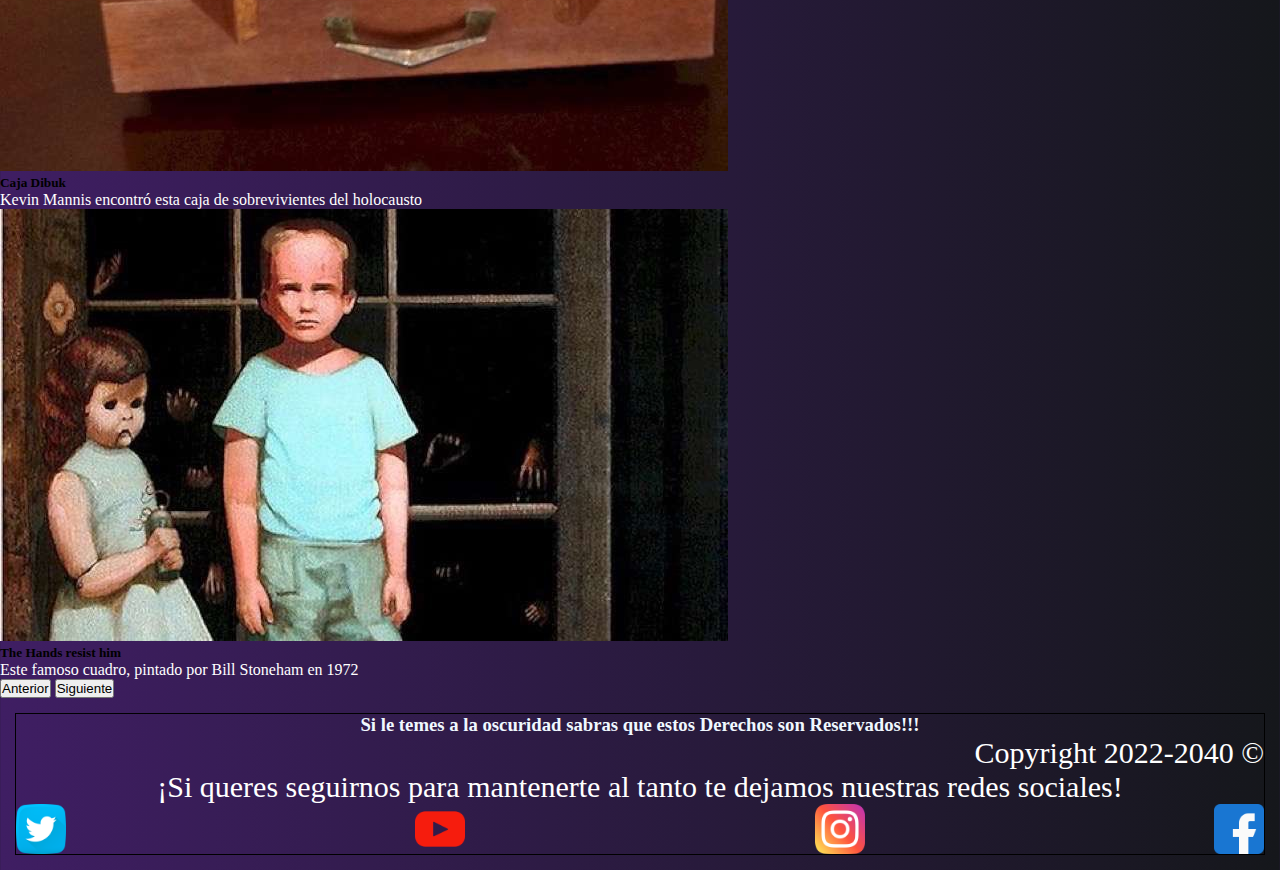
==== commit 2b07ed48: "Modifique el acoplamiento con sass que andaba fallando" ====
--- a/index.html
+++ b/index.html
@@ -1,5 +1,5 @@
 <!DOCTYPE html>
-<html lang="en">
+<html lang="es">
 
 <head>
     <meta charset="UTF-8">
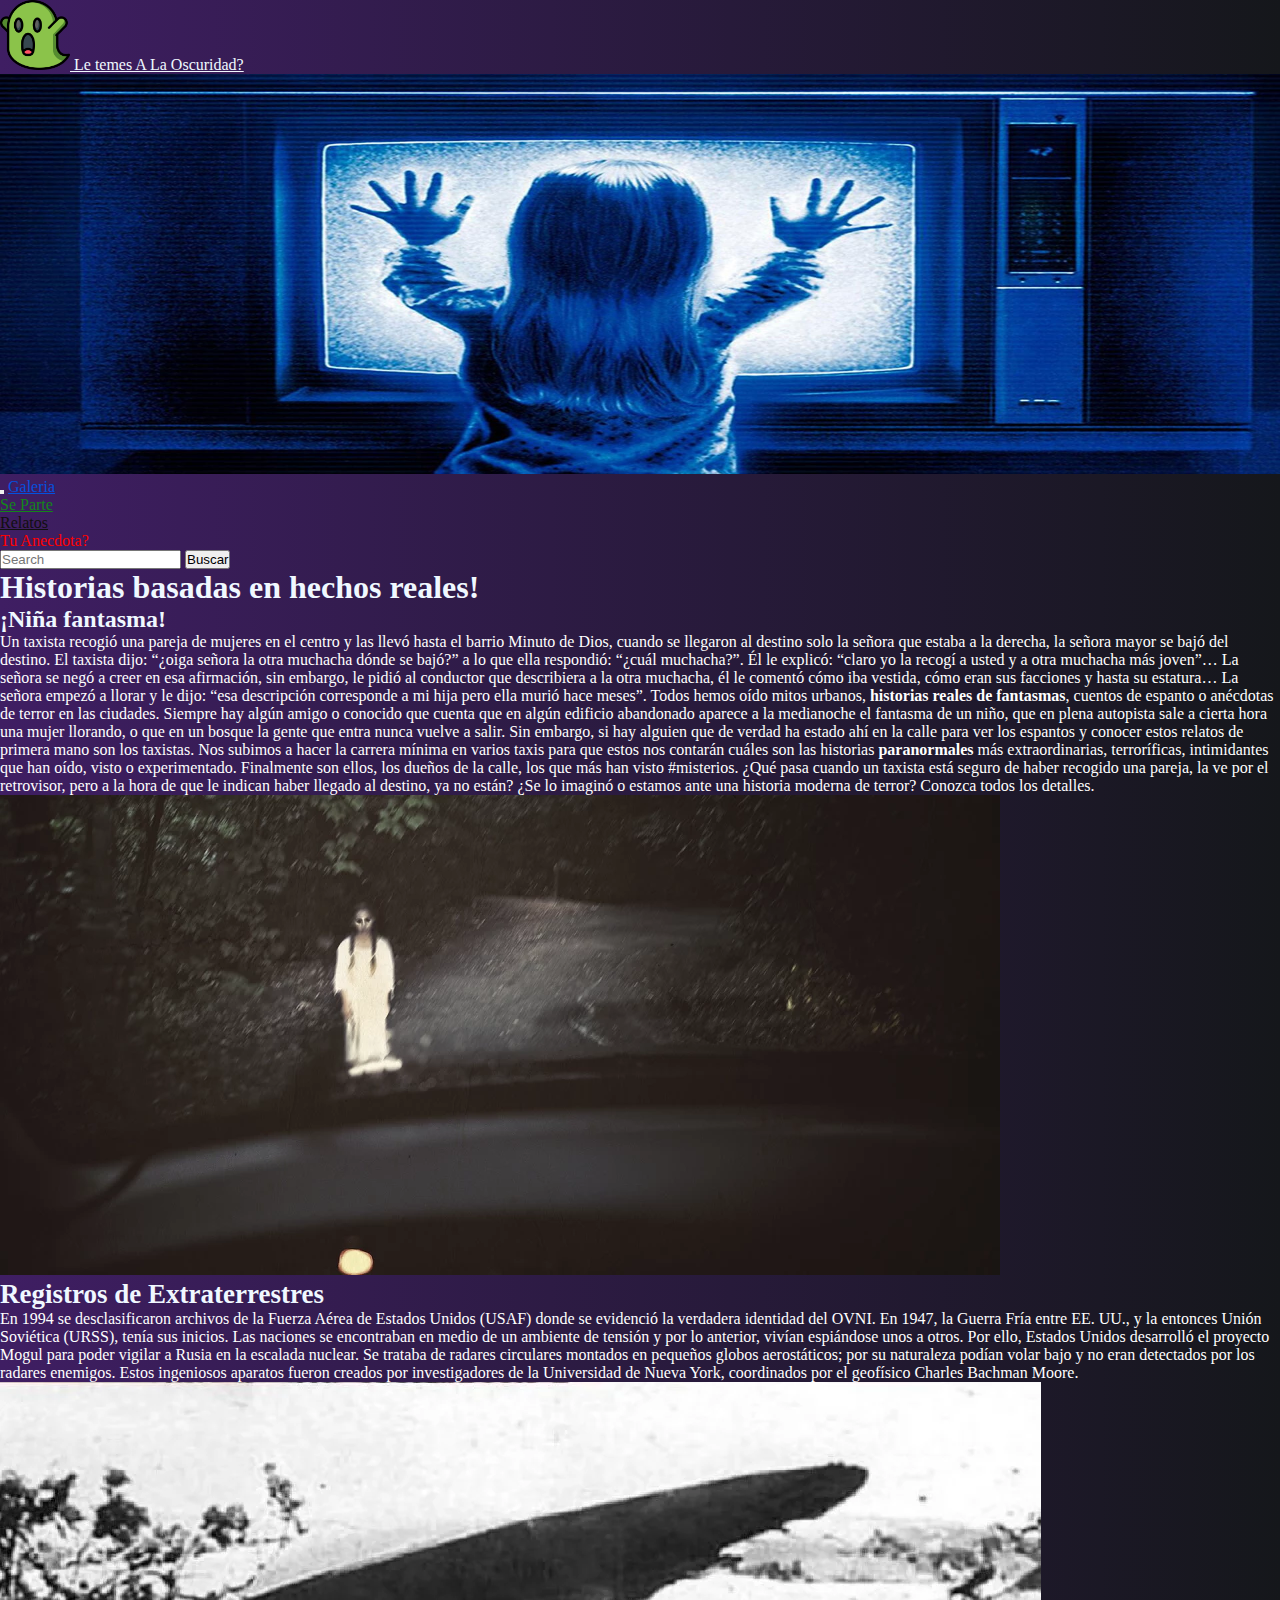
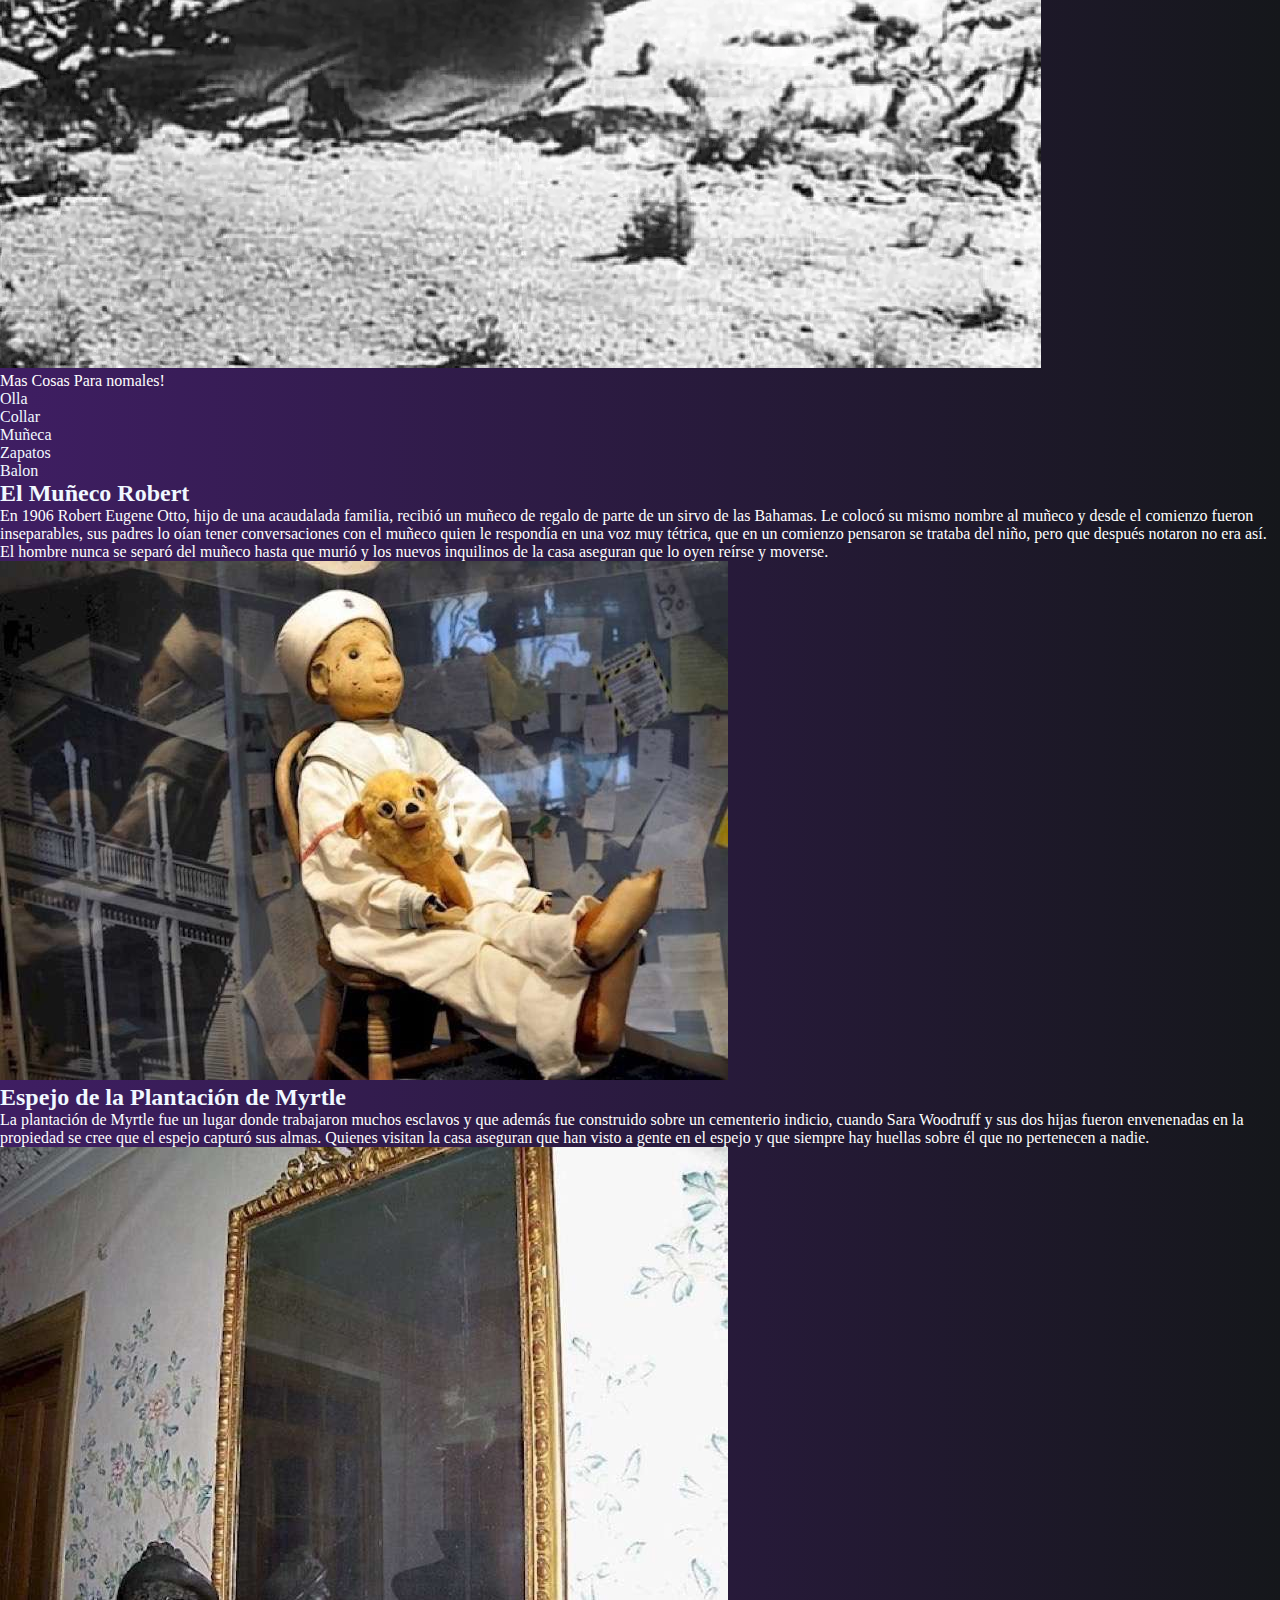
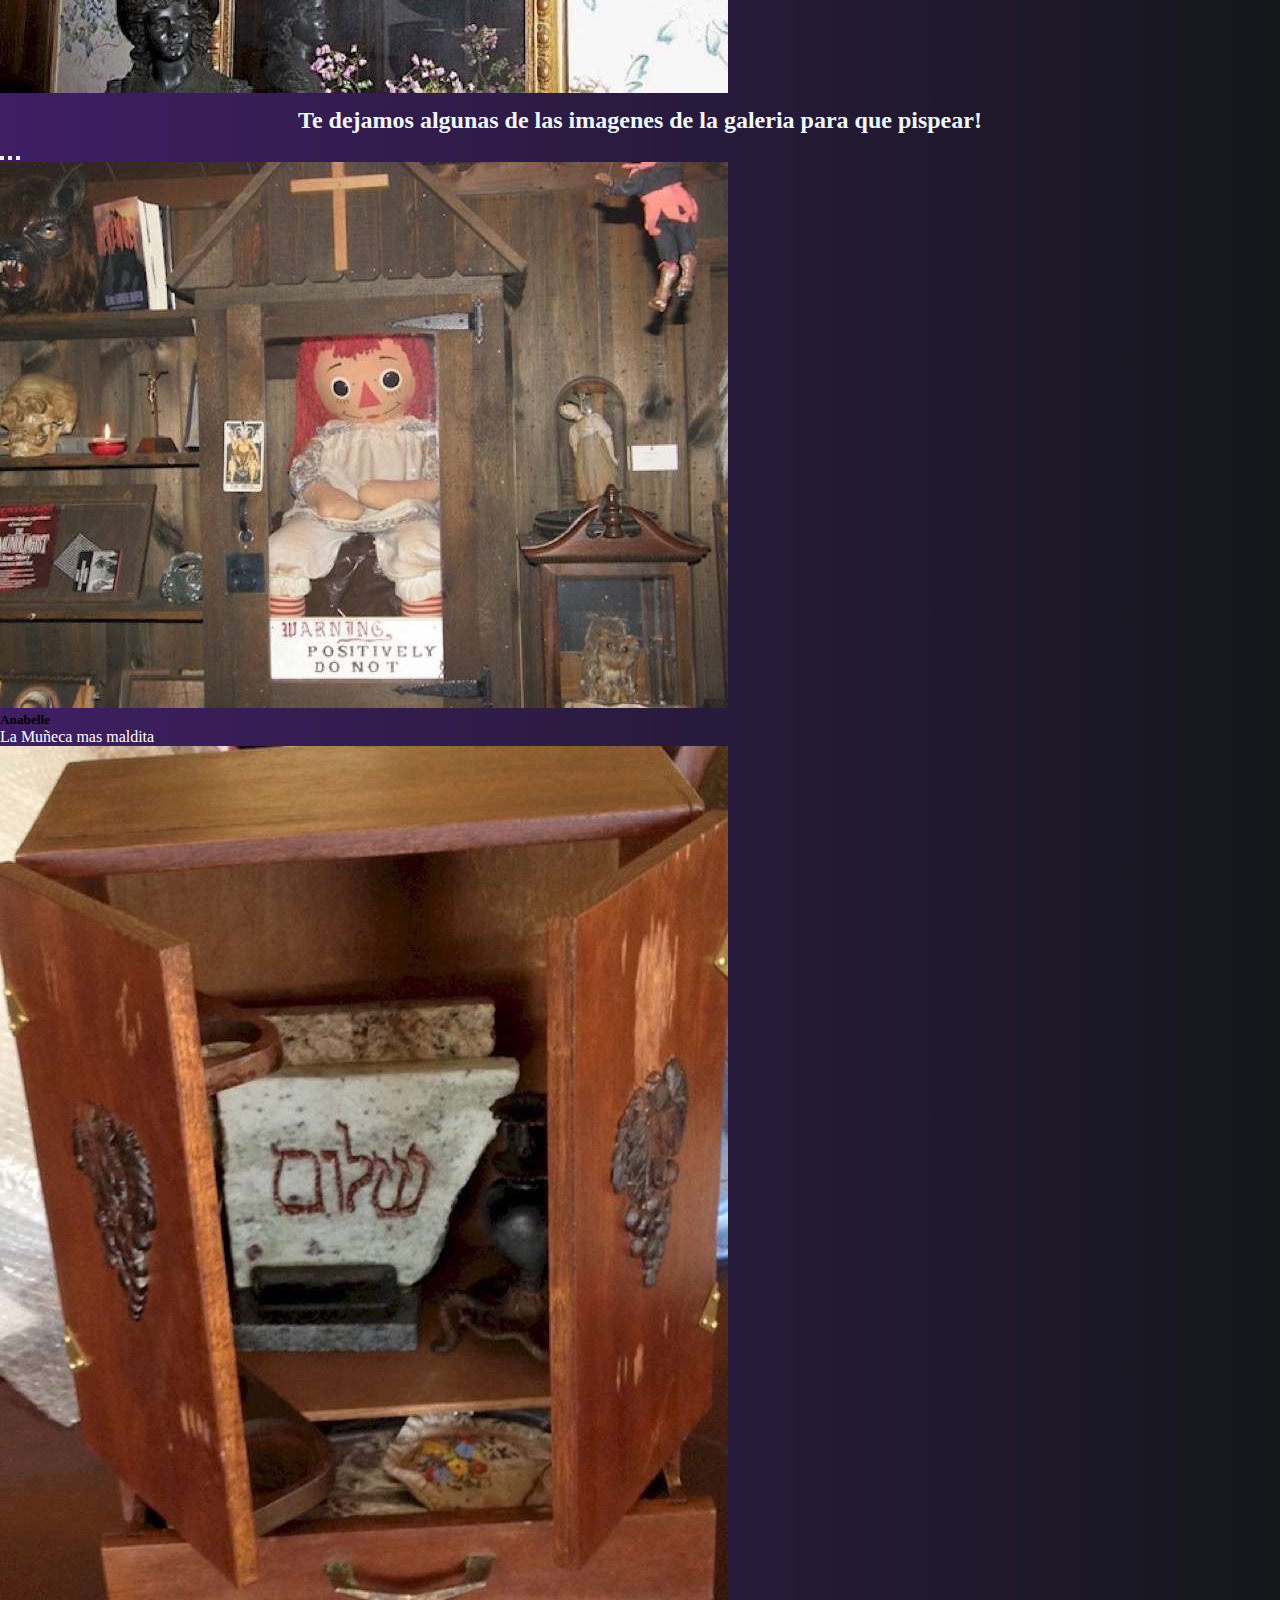
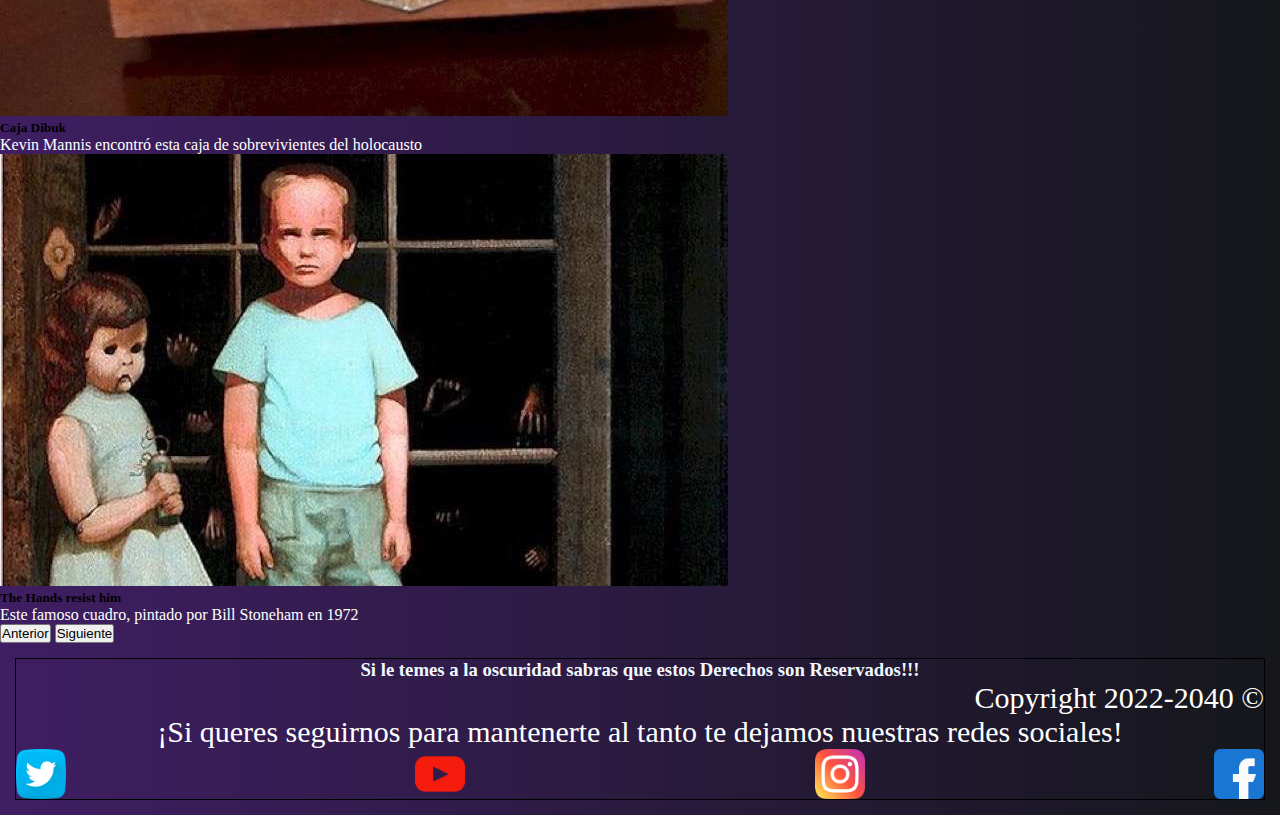
==== commit 77c31ffd: "Agregue Seo , Maps , Extend y Mixin al proyecto" ====
--- a/index.html
+++ b/index.html
@@ -34,17 +34,17 @@
                 aria-controls="navbarTogglerDemo03" aria-expanded="false" aria-label="Toggle navigation">
                 <span class="navbar-toggler-icon"></span>
             </button>
-            <a class="navbar-brand " href="./secciones/galeria.html">Galeria</a>
+            <a class="navbar-brand galeria-fnt" href="./secciones/galeria.html">Galeria</a>
             <div class="collapse navbar-collapse" id="navbarTogglerDemo03">
                 <ul class="navbar-nav me-auto mb-2 mb-lg-0">
                     <li class="nav-item">
-                        <a class="nav-link active" aria-current="page" href="./secciones/separte.html">Se Parte</a>
+                        <a class="nav-link active se-parte-fnt" aria-current="page" href="./secciones/separte.html">Se Parte</a>
+                    </li>
+                    <li class="nav-item ">
+                        <a class="nav-link relatos-fnt" href="./secciones/relatos.html">Relatos</a>
                     </li>
                     <li class="nav-item">
-                        <a class="nav-link" href="./secciones/relatos.html">Relatos</a>
-                    </li>
-                    <li class="nav-item">
-                        <a class="nav-link disabled">Tu Anecdota?</a>
+                        <a class="nav-link tu-anecdota-fnt">Tu Anecdota?</a>
                     </li>
                 </ul>
                 <form class="d-flex" role="search">
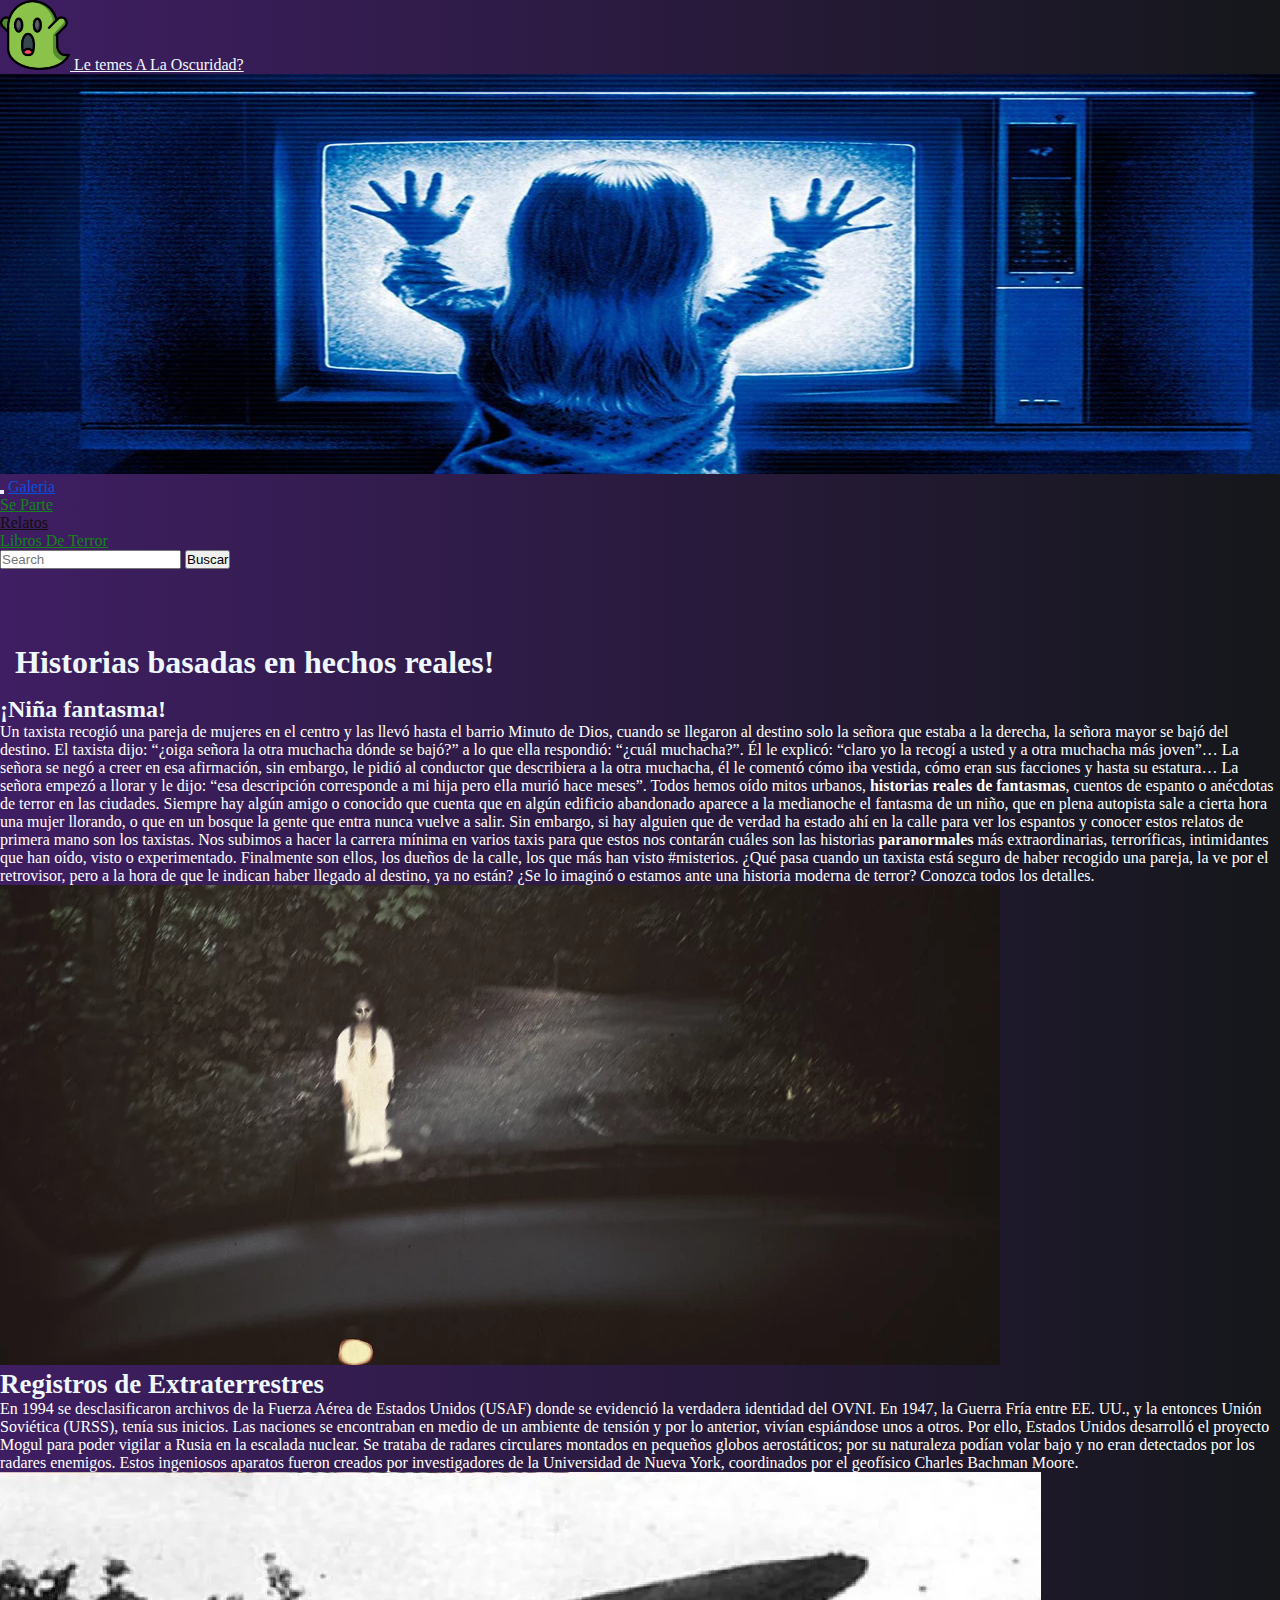
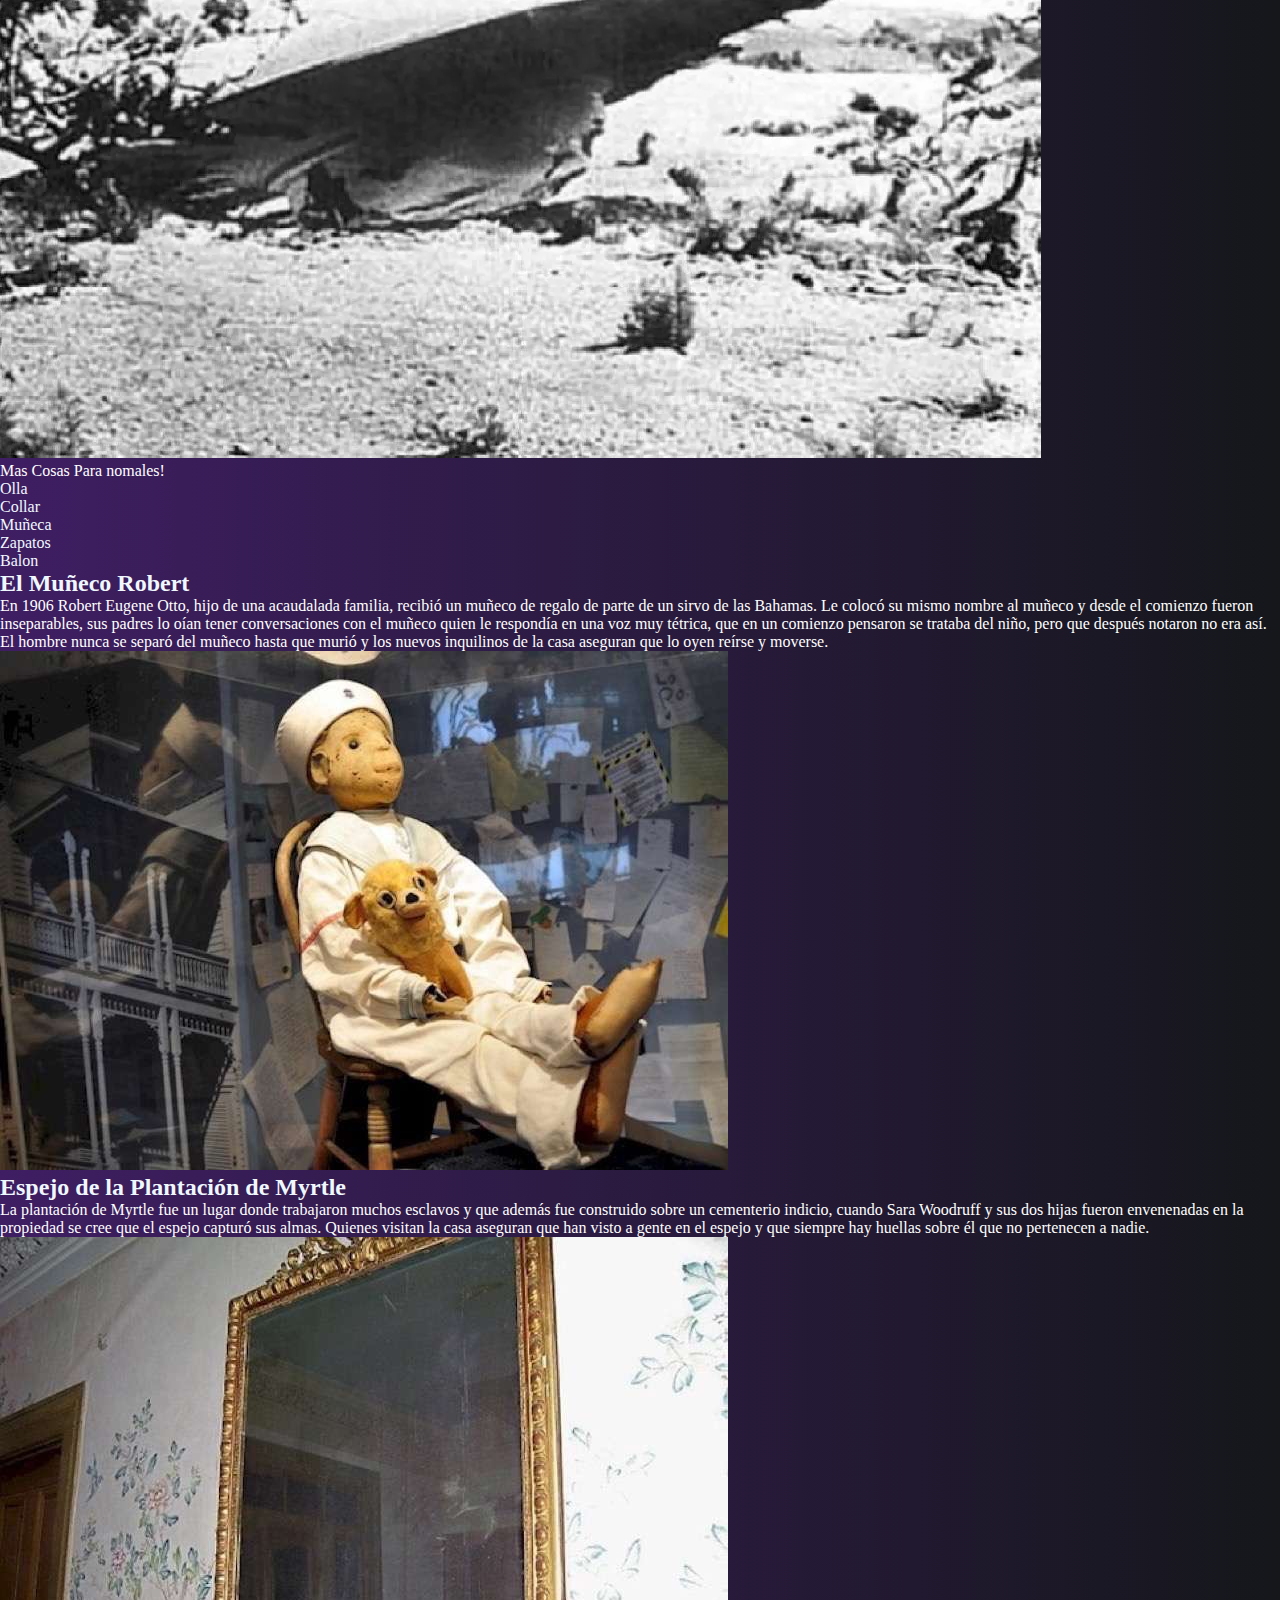
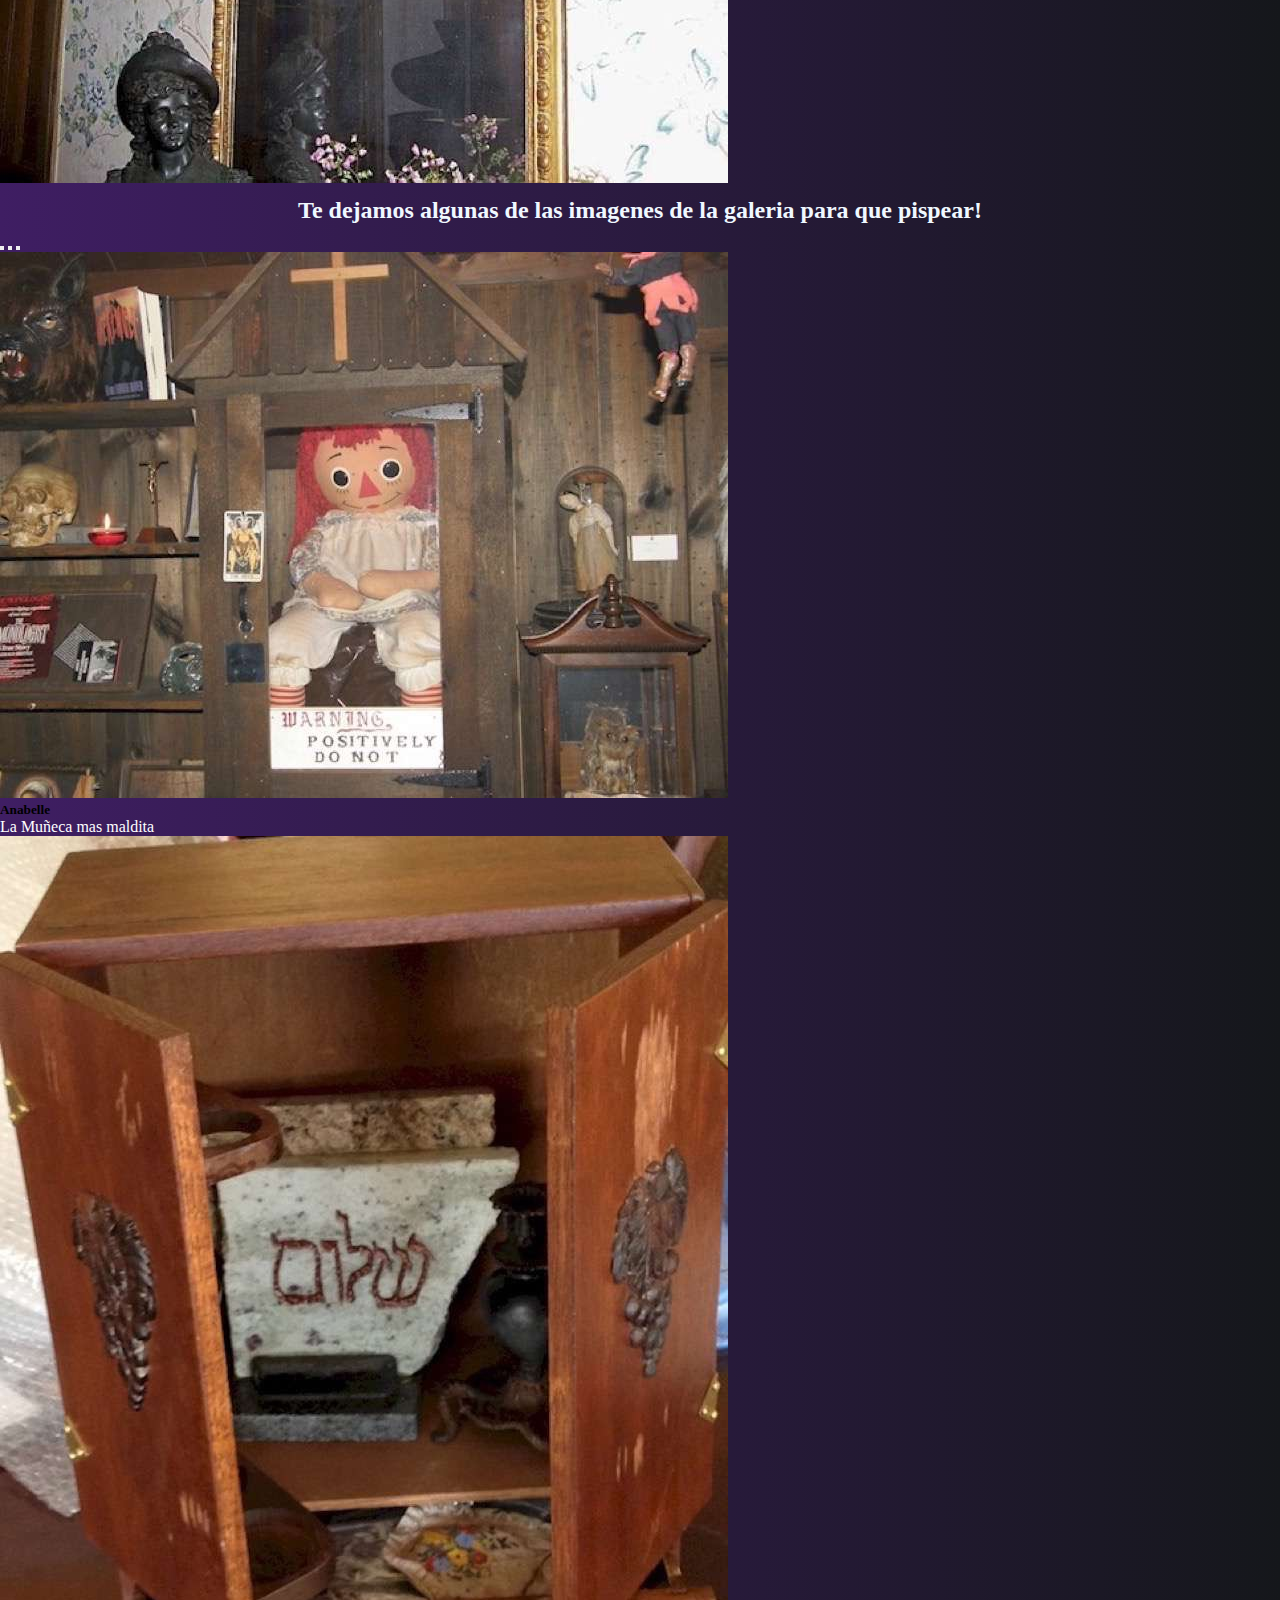
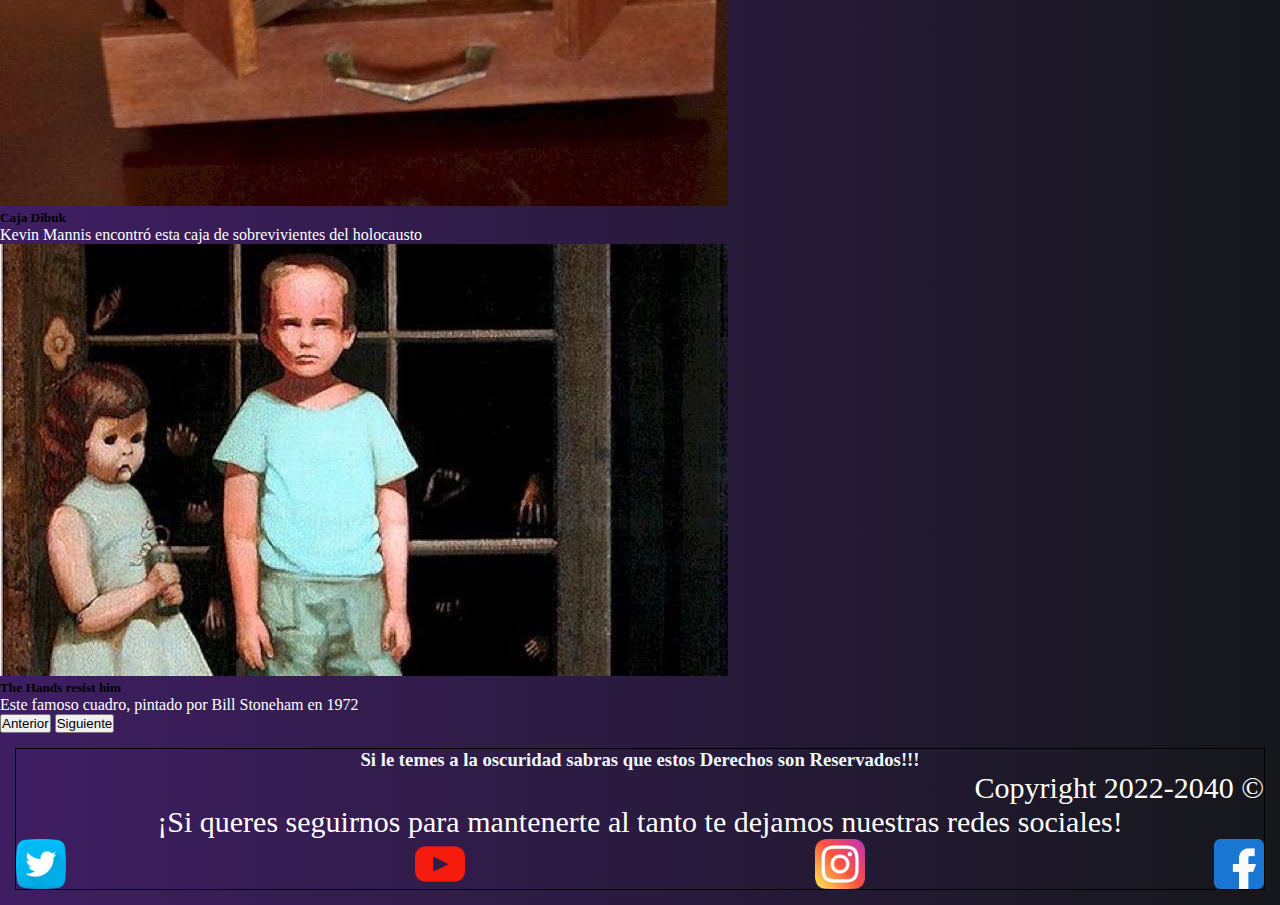
==== commit f41e6f63: "Agregue seccion Libros, Achique el tamaño de las imagenes para menor peso" ====
--- a/index.html
+++ b/index.html
@@ -44,7 +44,7 @@
                         <a class="nav-link relatos-fnt" href="./secciones/relatos.html">Relatos</a>
                     </li>
                     <li class="nav-item">
-                        <a class="nav-link tu-anecdota-fnt">Tu Anecdota?</a>
+                        <a class="nav-link active se-parte-fnt" aria-current="page" href="./secciones/libros.html">Libros De Terror</a>
                     </li>
                 </ul>
                 <form class="d-flex" role="search">
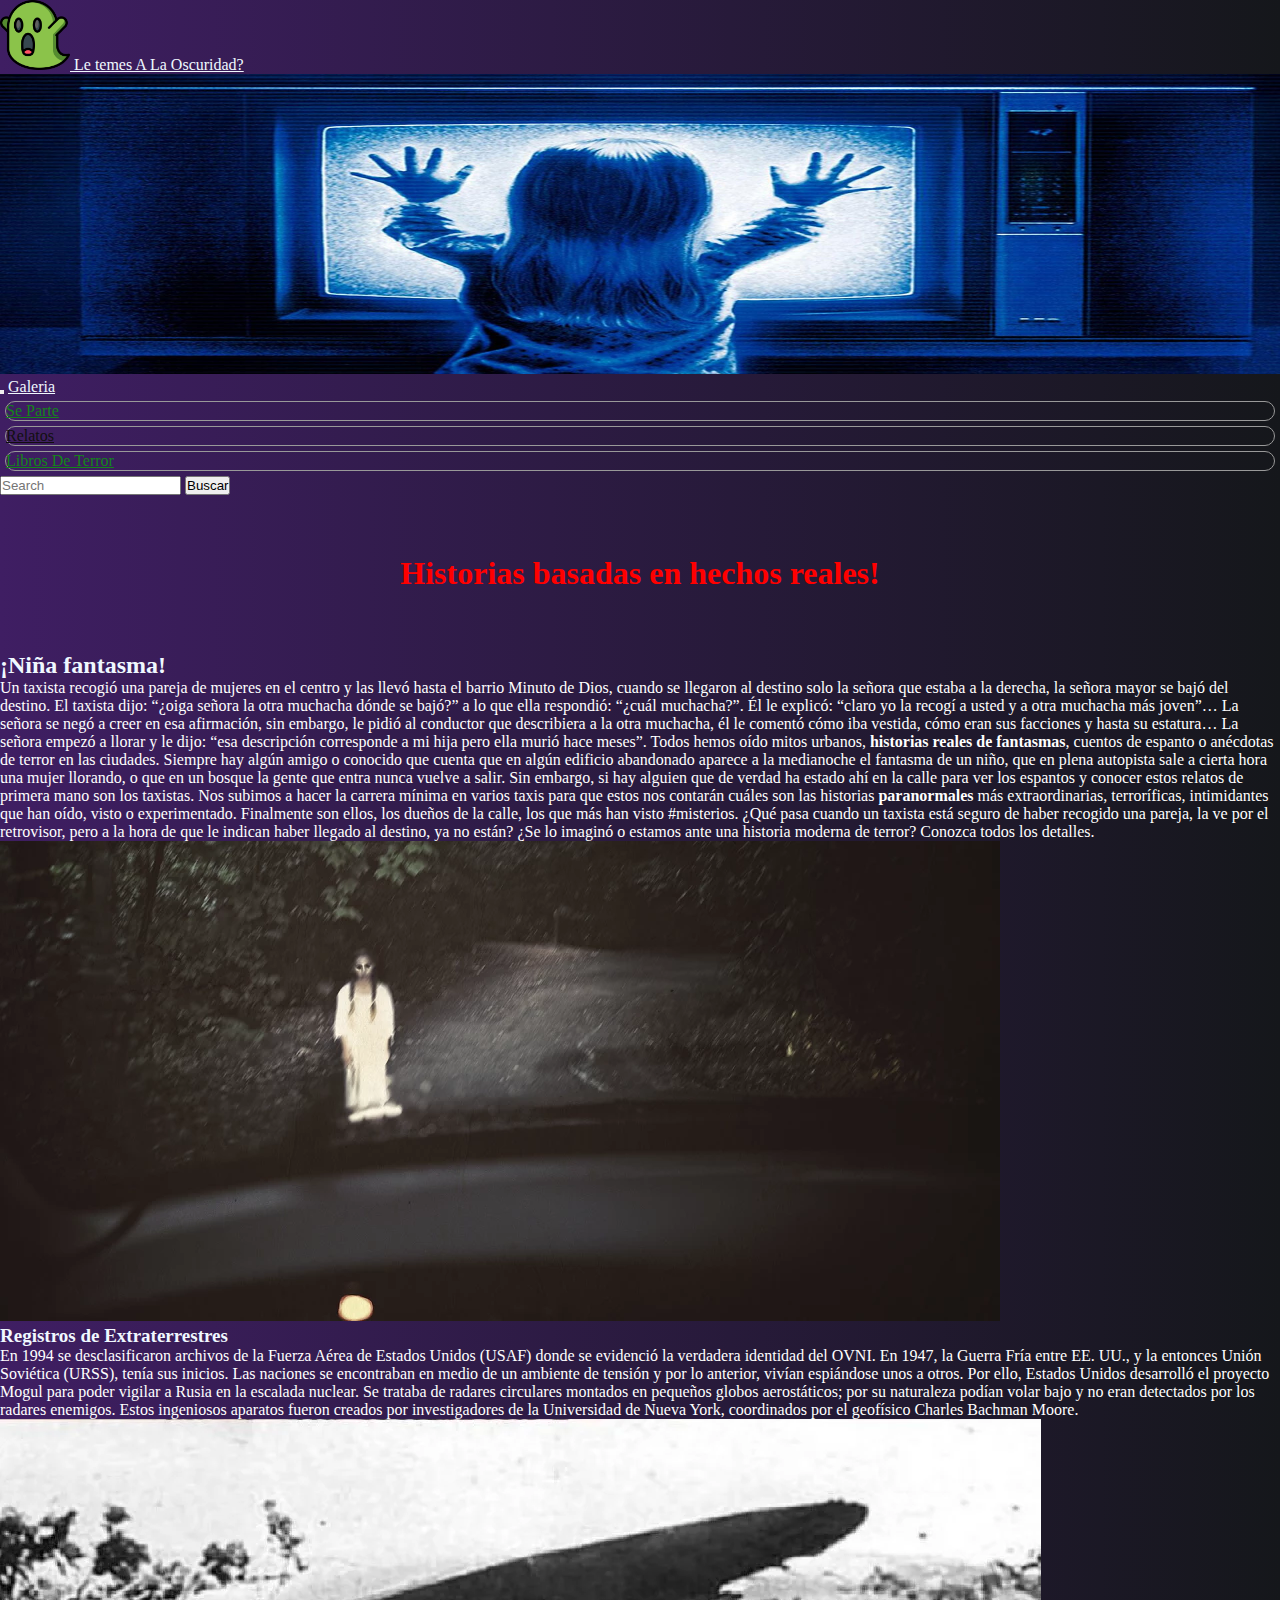
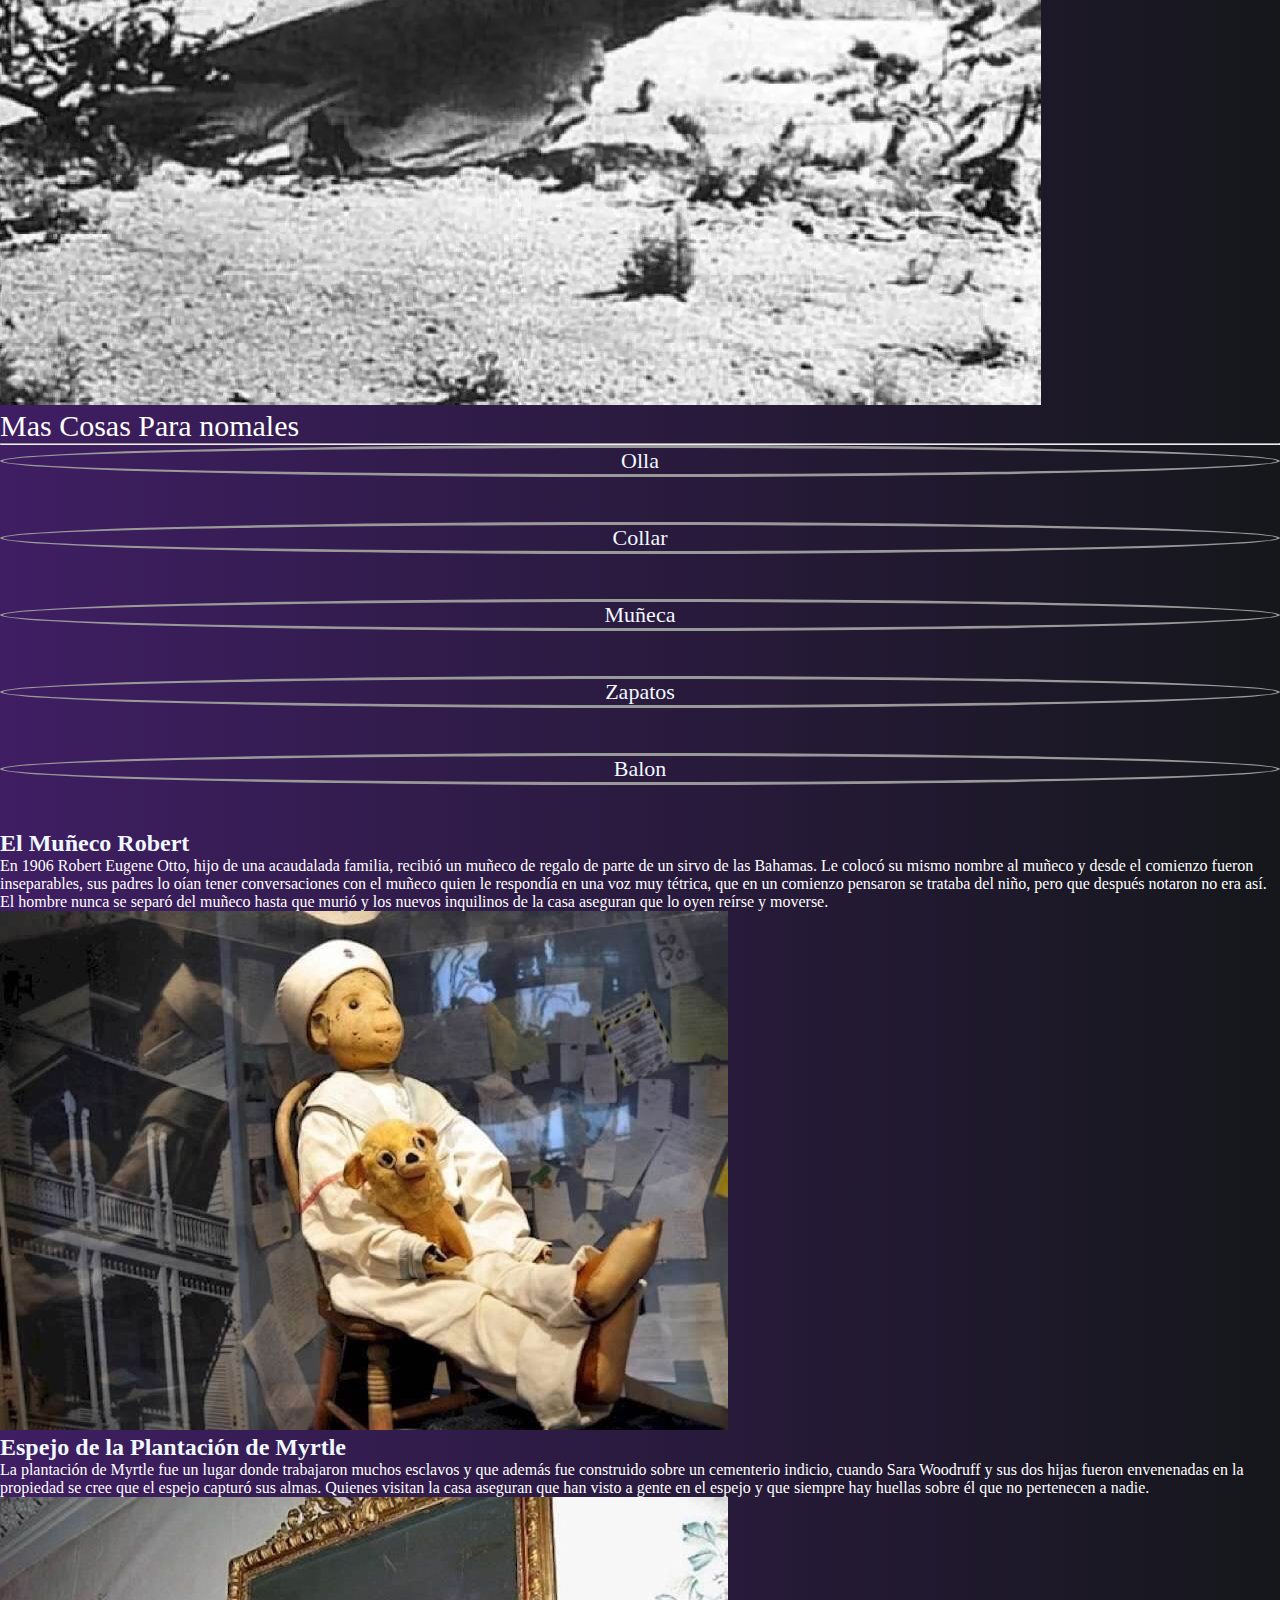
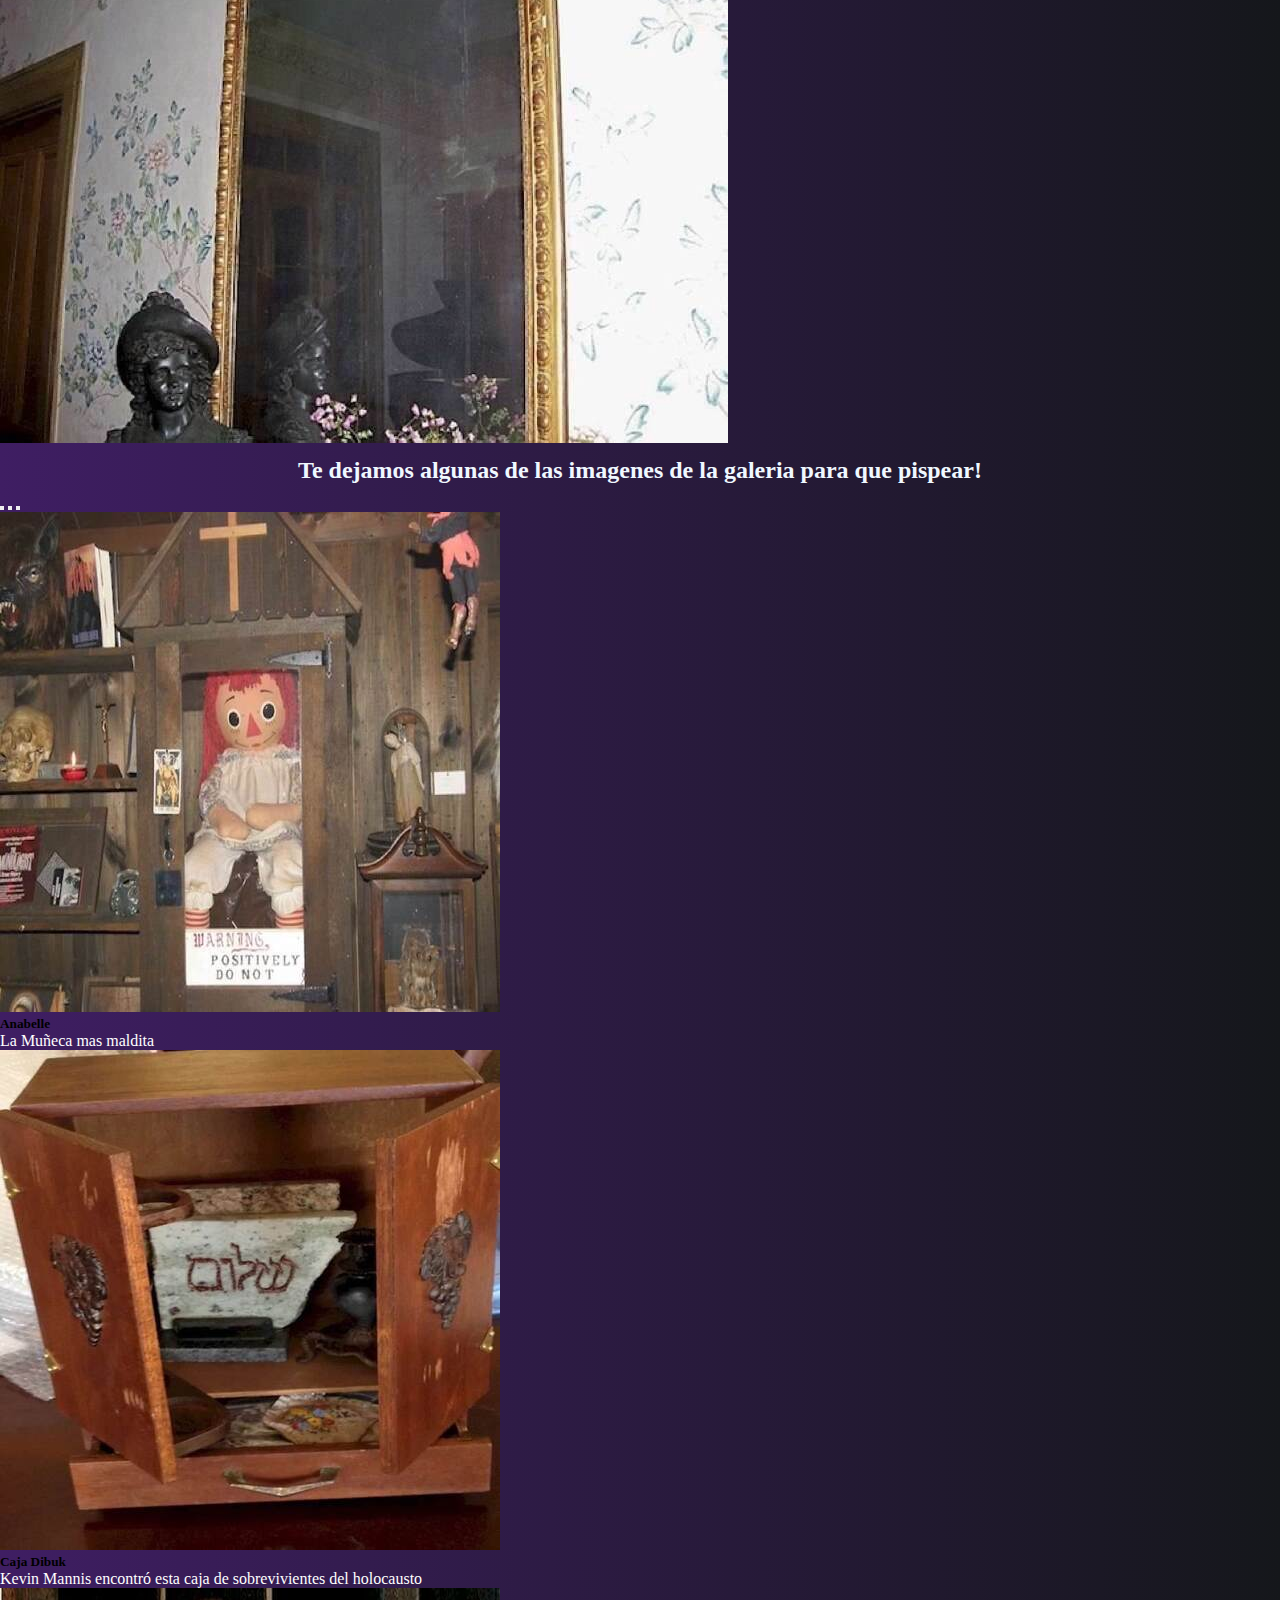
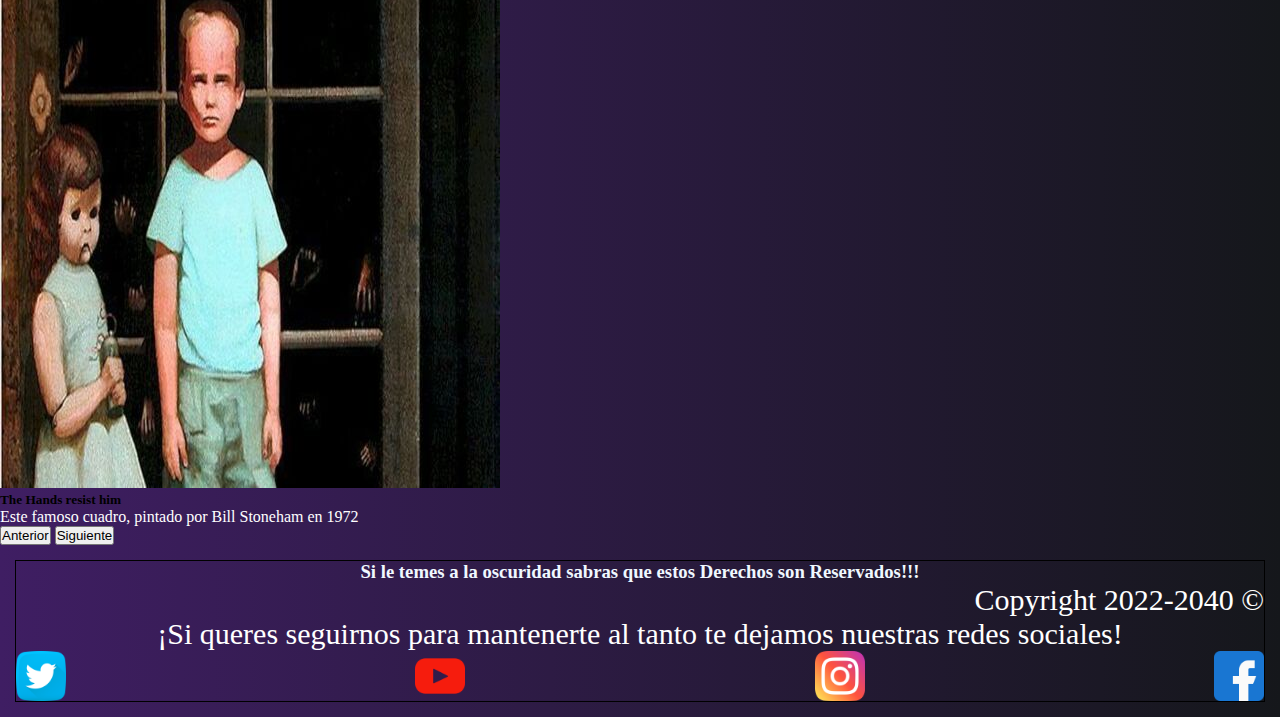
==== commit 82d85b16: "Puliendo secciones de la pagina" ====
--- a/index.html
+++ b/index.html
@@ -26,18 +26,18 @@
         </div>
     </nav>
     <div class="container-fluid">
-        <img src="./img/logo-2.jpg" alt="fantasmita" width="100%" height="400">
+        <img src="./img/logo-2.jpg" alt="fantasmita" width="100%" height="300">
     </div>
     <nav class="navbar display-6 navbar-expand-lg bg-light">
-        <div class="container-fluid display-5">
+        <div class="container-fluid display-5 segunda-nav">
             <button class="navbar-toggler" type="button" data-bs-toggle="collapse" data-bs-target="#navbarTogglerDemo03"
                 aria-controls="navbarTogglerDemo03" aria-expanded="false" aria-label="Toggle navigation">
                 <span class="navbar-toggler-icon"></span>
             </button>
-            <a class="navbar-brand galeria-fnt" href="./secciones/galeria.html">Galeria</a>
+            <a class="navbar-brand btn btn-outline-secondary" href="./secciones/galeria.html">Galeria</a>
             <div class="collapse navbar-collapse" id="navbarTogglerDemo03">
                 <ul class="navbar-nav me-auto mb-2 mb-lg-0">
-                    <li class="nav-item">
+                    <li class="nav-item" >
                         <a class="nav-link active se-parte-fnt" aria-current="page" href="./secciones/separte.html">Se Parte</a>
                     </li>
                     <li class="nav-item ">
@@ -97,7 +97,7 @@
                 </div>
             </section>
             <section class="col-5 text-2">
-                <h2 class="display-5 titulo-h2">Registros de Extraterrestres</h2>
+                <h2 class="titulo-h2">Registros de Extraterrestres</h2>
                 <p>En 1994 se desclasificaron archivos de la Fuerza Aérea de Estados Unidos (USAF) donde se evidenció la
                     verdadera identidad del OVNI. En 1947, la Guerra Fría entre EE. UU., y la entonces Unión Soviética
                     (URSS),
@@ -118,7 +118,8 @@
                 </div>
             </section>
             <aside class="container col-2 border aside">
-                <p class="bold">Mas Cosas Para nomales!</p>
+                <p class="bold">Mas Cosas Para nomales</p>
+                <hr>
                 <ul>
                     <li><a href="" class="link-danger">Olla</a></li>
                     <li><a href="" class="link-danger">Collar</a></li>
@@ -165,24 +166,24 @@
         </div>
         <div class="carousel-inner container-md">
             <div class="carousel-item active" data-bs-interval="10000">
-                <img src="./img/galeria-fantasmas/annabelle.jpg" class="d-block w-100 img-thumbnail" alt="...">
+                <img src="./img/galeria-fantasmas/annabelle.jpg" class="d-block w-100 img-thumbnail" alt="Anabelle">
                 <div class="carousel-caption d-none d-md-block">
                     <h5 class="display-4">Anabelle</h5>
                     <p class="display-5 text-dark" >La Muñeca mas maldita</p>
                 </div>
             </div>
             <div class="carousel-item" data-bs-interval="2000">
-                <img src="./img/galeria-fantasmas/cajadibuk.jpg" class="d-block w-100 img-thumbnail" alt="...">
+                <img src="./img/galeria-fantasmas/cajadibuk.jpg" class="d-block w-100 img-thumbnail" alt="cajadibuk">
                 <div class="carousel-caption d-none d-md-block">
                     <h5 class="display-3">Caja Dibuk</h5>
                     <p class="display-4 text-dark">Kevin Mannis encontró esta caja de sobrevivientes del holocausto</p>
                 </div>
             </div>
             <div class="carousel-item">
-                <img src="./img/galeria-fantasmas/thehands.jpg" class="d-block w-100 img-thumbnail" alt="...">
+                <img src="./img/galeria-fantasmas/thehands.jpg" class="d-block w-100 img-thumbnail" alt="thehands">
                 <div class="carousel-caption d-none d-md-block">
                     <h5 class="display-4">The Hands resist him</h5>
-                    <p class="display-5 text-dark">Este famoso cuadro, pintado por Bill Stoneham en 1972</p>
+                    <p class="display-5 ">Este famoso cuadro, pintado por Bill Stoneham en 1972</p>
                 </div>
             </div>
         </div>
